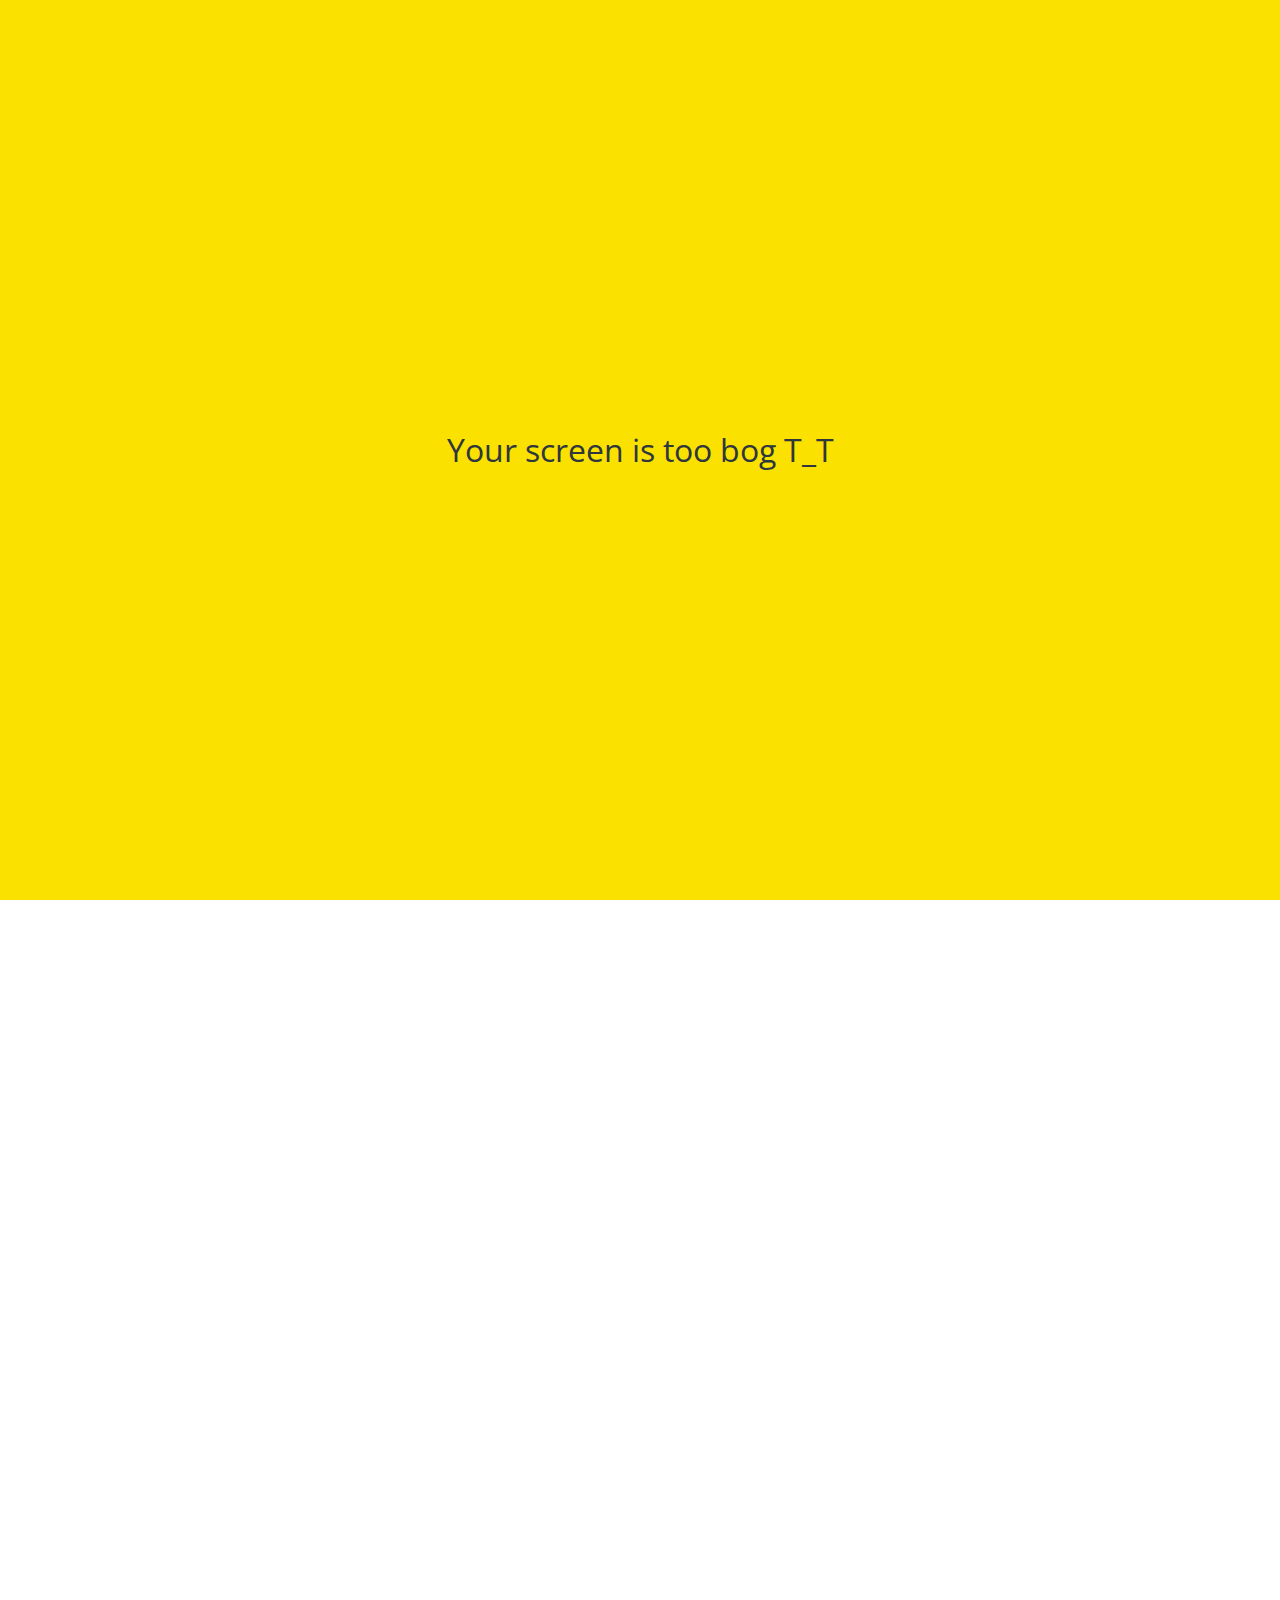
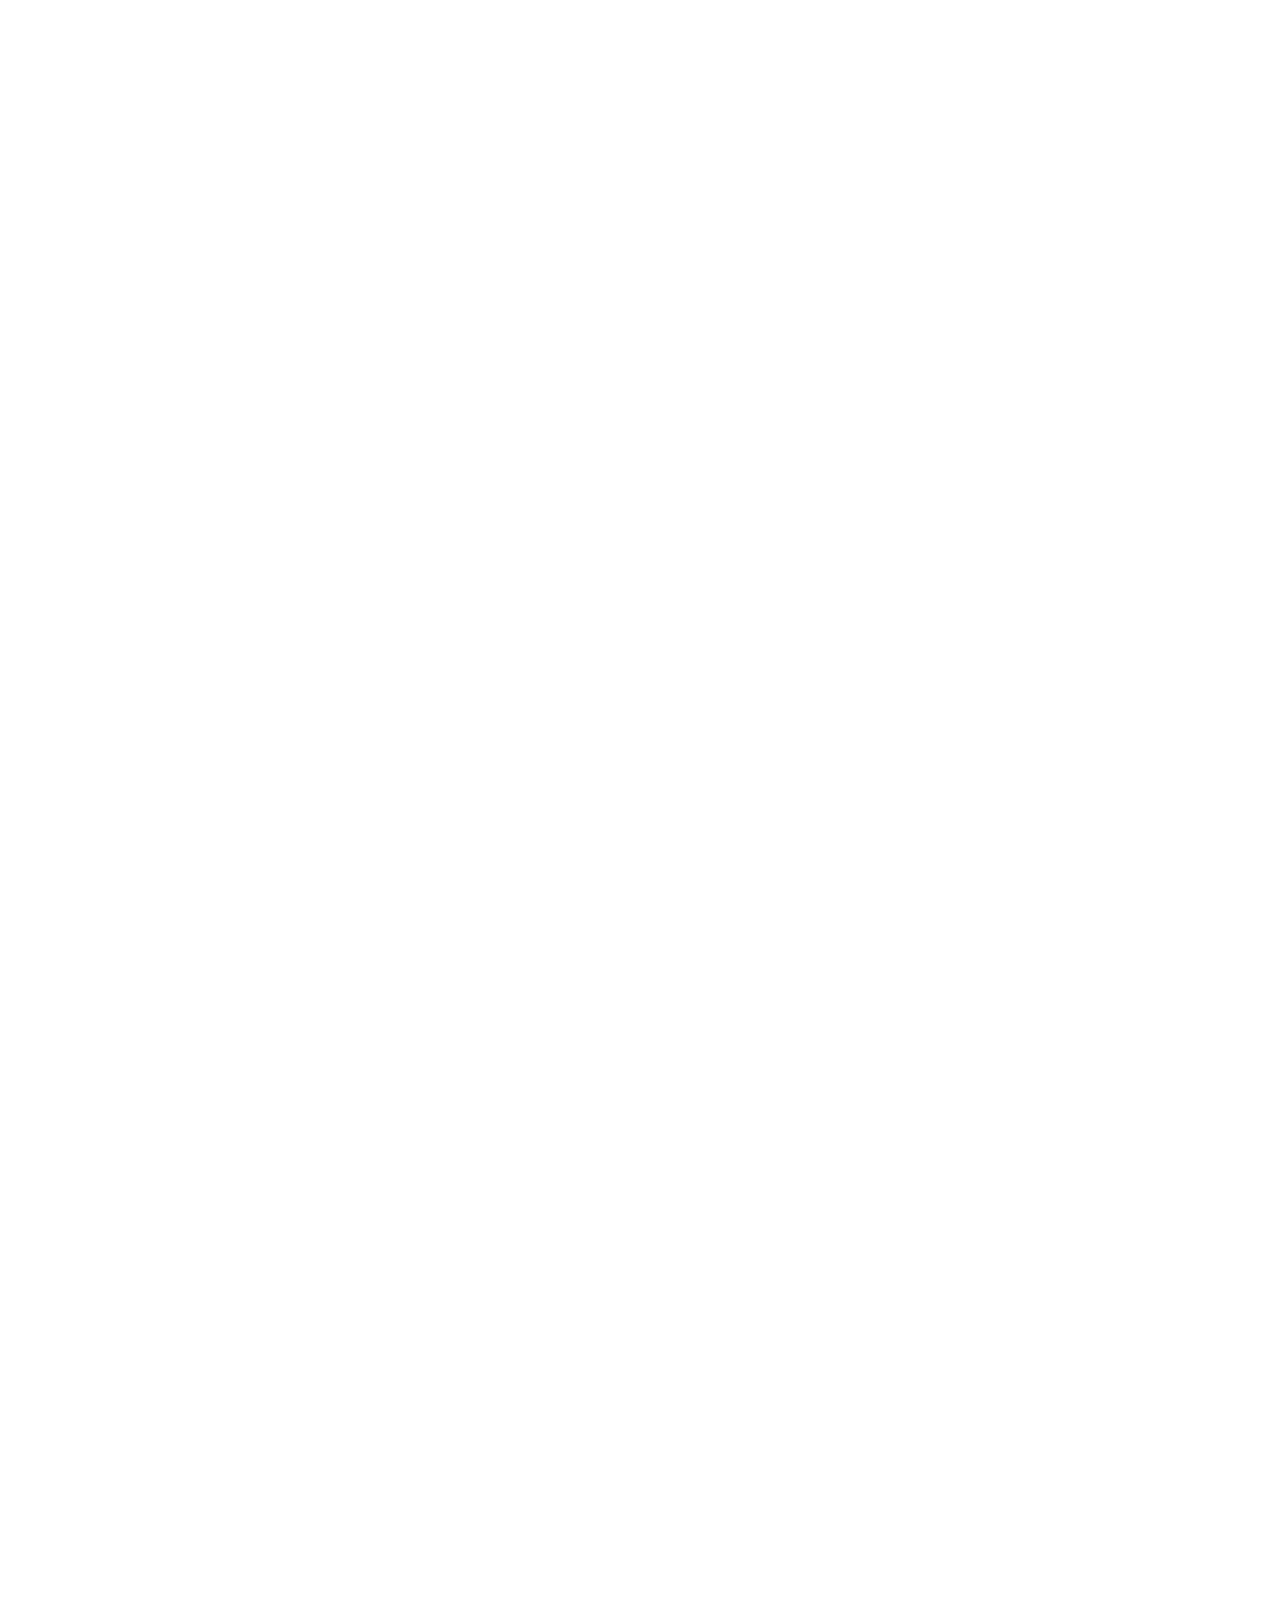
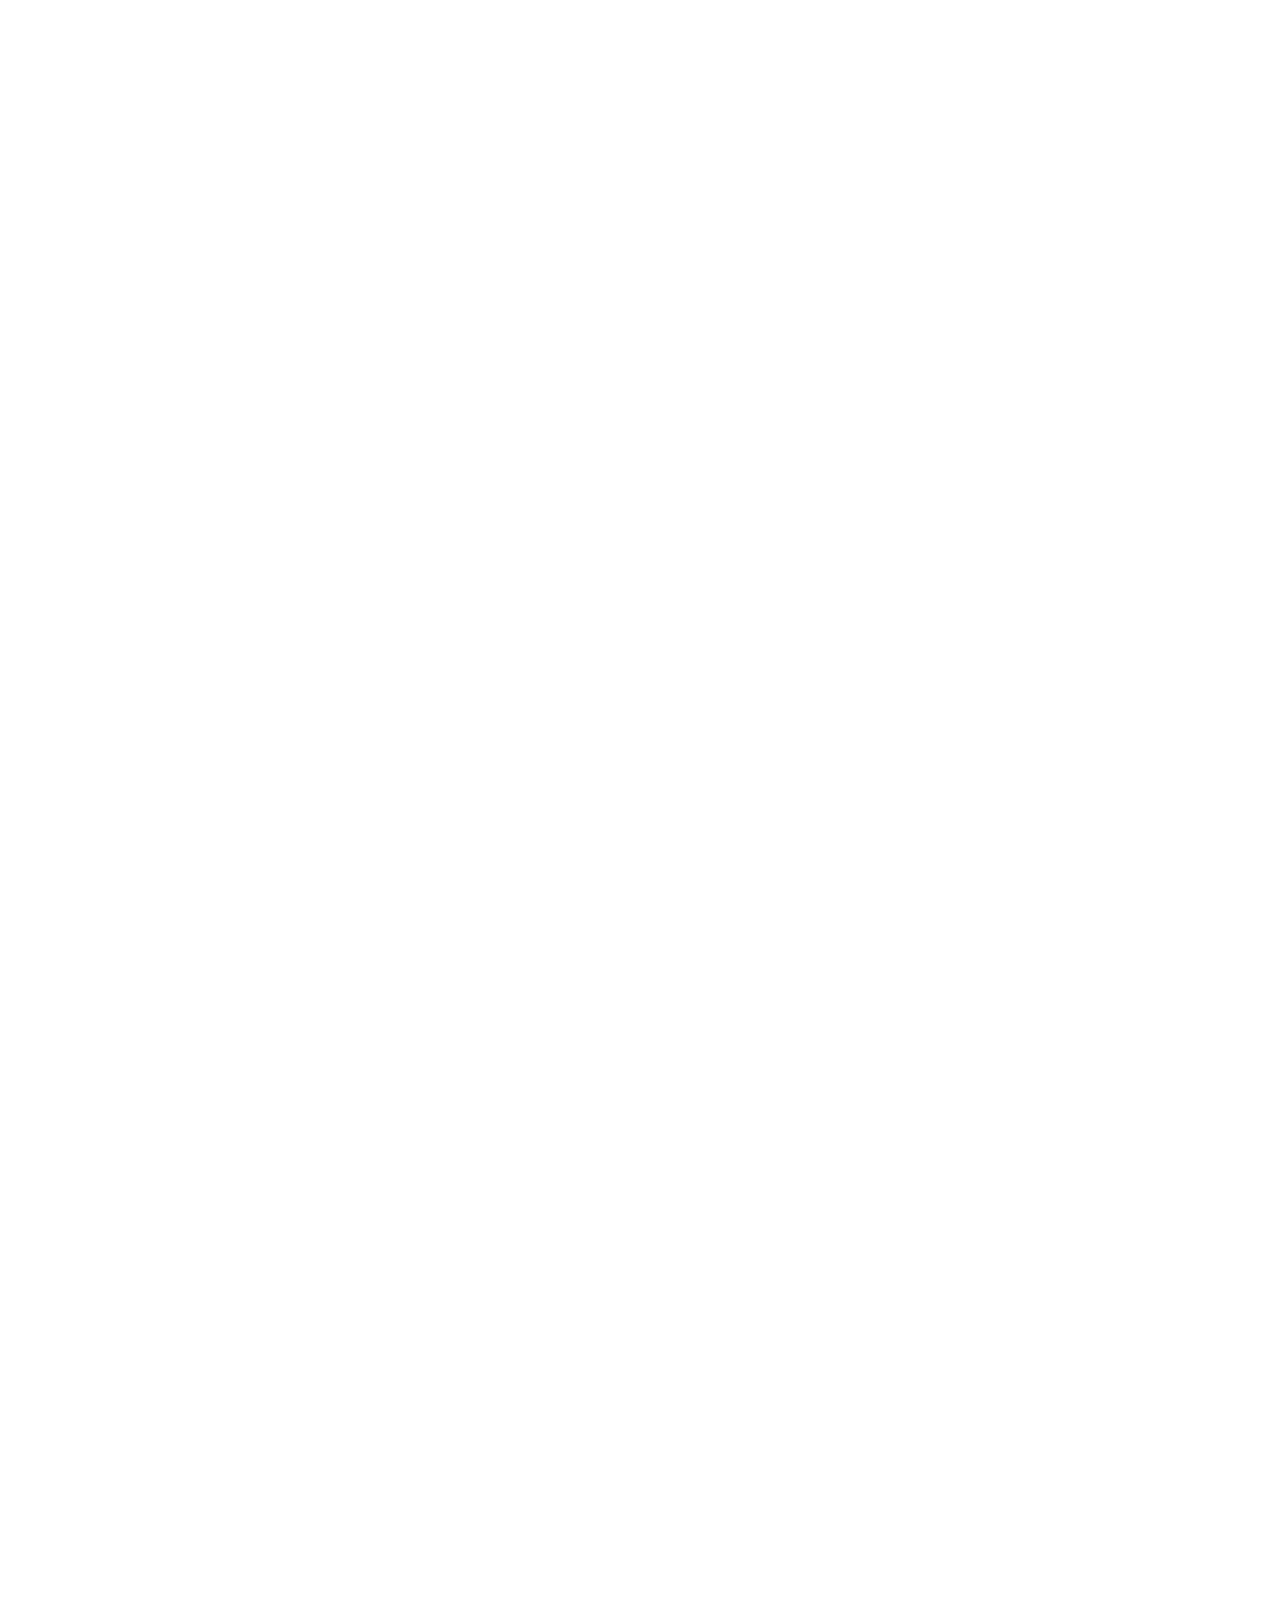
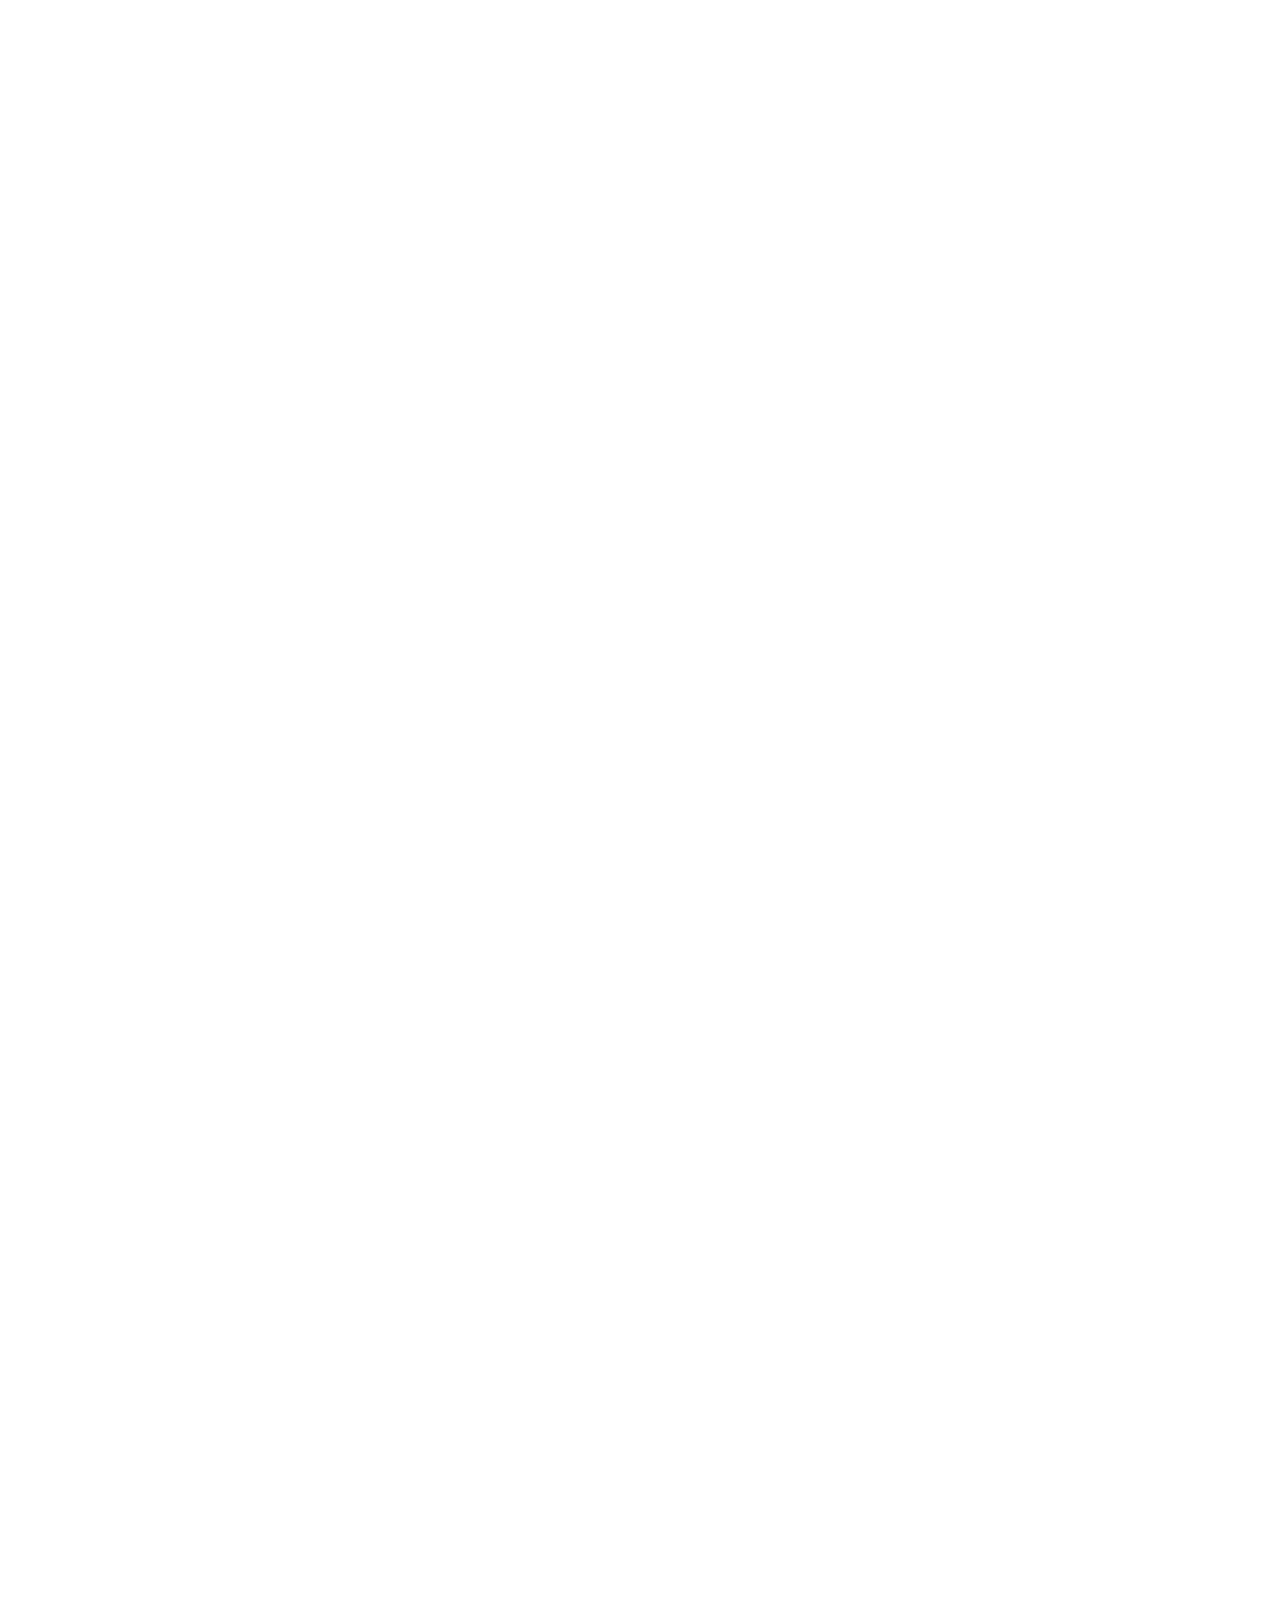
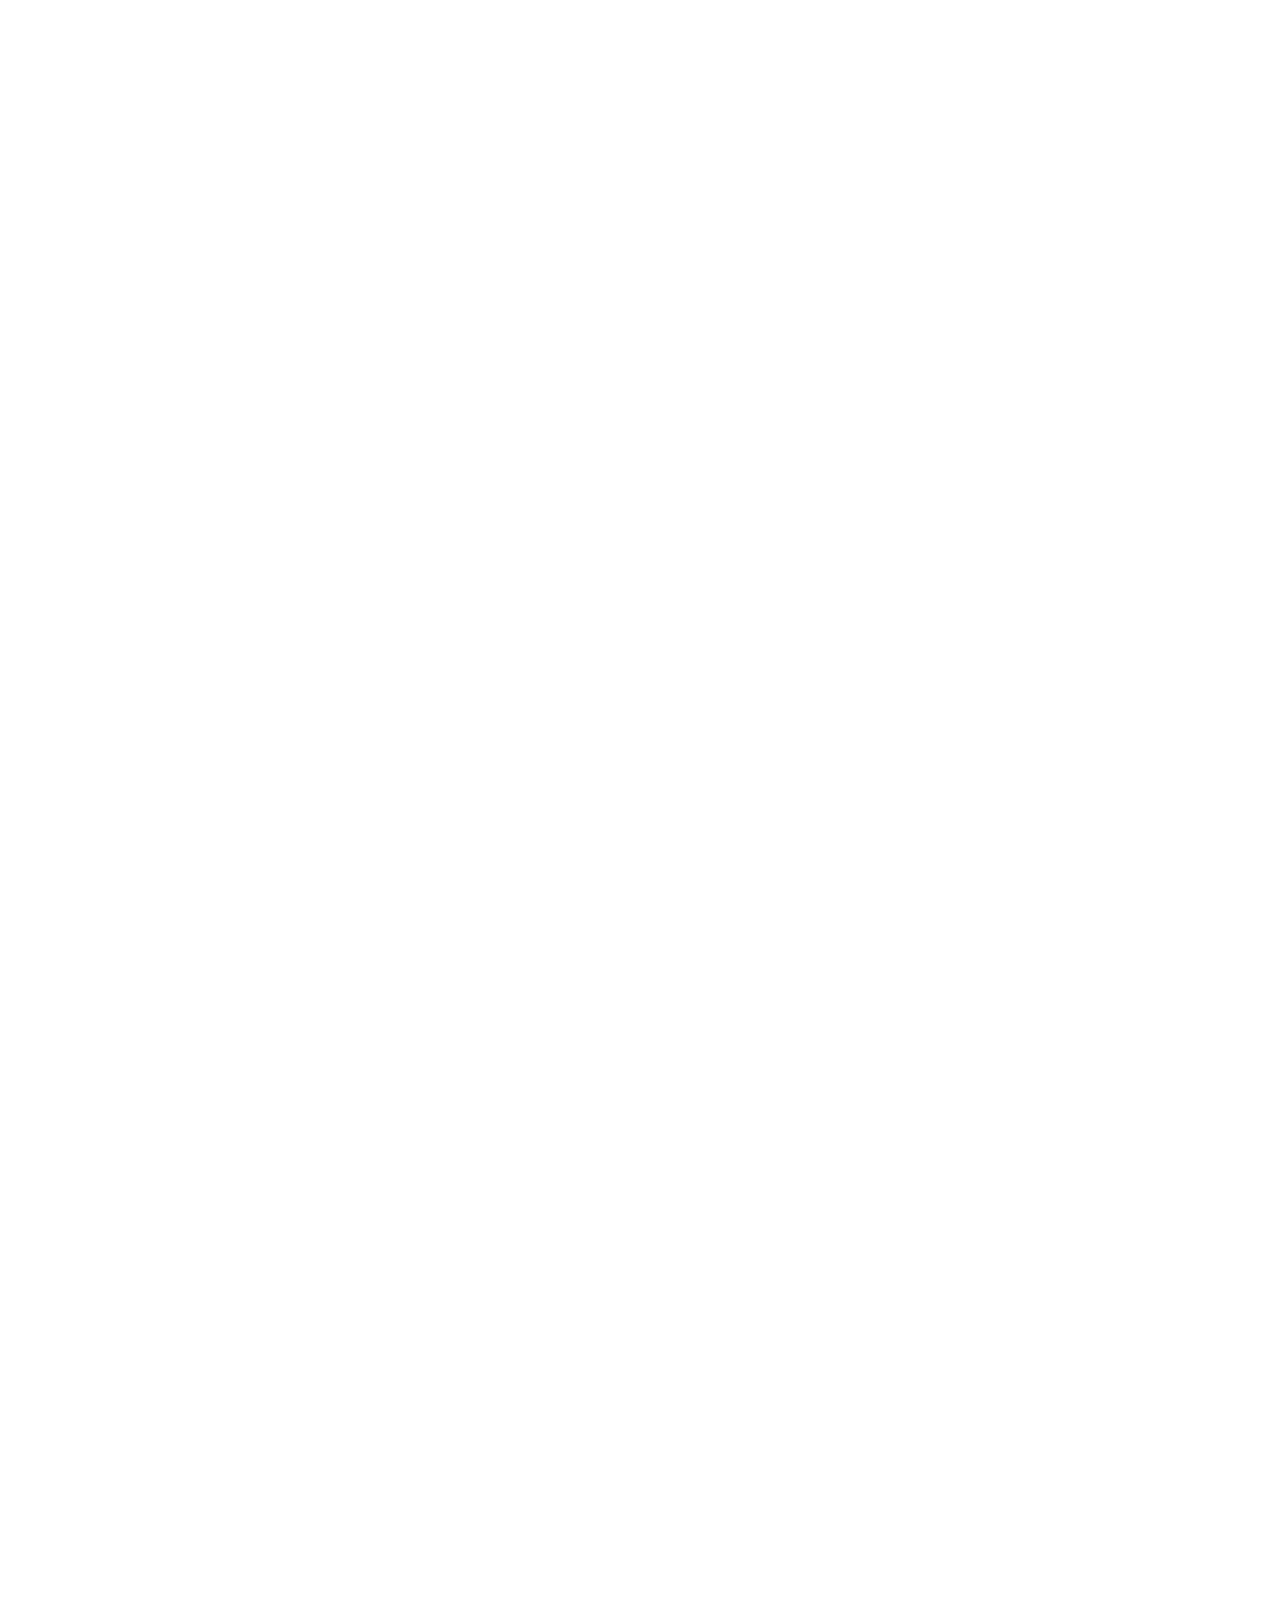
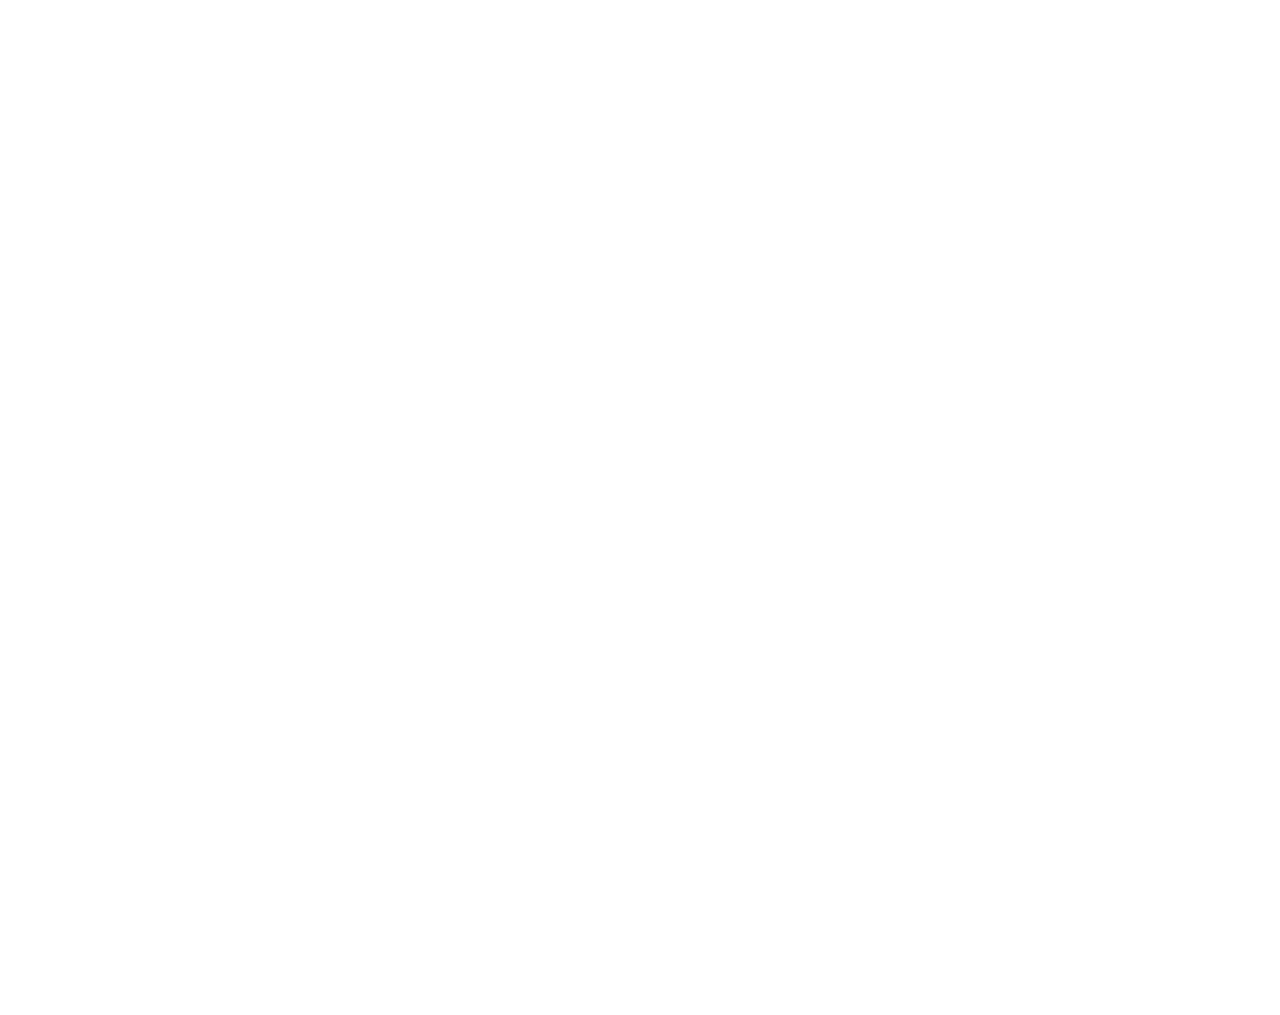
==== friends.html @ c0409671 "complete." ====
<!DOCTYPE html>
<html lang="en">
  <head>
    <link rel="stylesheet" href="css/styles.css" />
    <meta charset="UTF-8" />
    <meta name="viewport" content="width=device-width, initial-scale=1.0" />
    <title>Friends - Kokoa Clone</title>
  </head>
  <body>
    <div class="status-bar">
      <div class="status-bar__column">
        <span> No Service </span>
        <i class="fas fa-wifi"></i>
      </div>
      <div class="status-bar__column">
        <spa> 18:43 </spa>
      </div>
      <div class="status-bar__column">
        <span>110%</span>
        <i class="fas fa-battery-full fa-lg"></i>
        <i class="fas fa-bolt"></i>
      </div>
    </div>

    <header class="screen-header">
      <h1 class="screen-header__title">Friends</h1>
      <div class="screen-header__icons">
        <span><i class="fas fa-search fa-lg"></i></span>
        <span><i class="fas fa-music fa-lg"></i></span>
        <span><i class="fas fa-cog fa-lg"></i></span>
      </div>
    </header>

    <a id="friends-display-link">
      <i class="fas fa-info-circle"></i> Friends' Names Display
      <i class="fas fa-chevron-right fa-xs"></i>
    </a>

    <main class="friends__screen">
      <div class="user-component">
        <div class="user-component__column">
          <img src="https://cdn.imweb.me/upload/S20221129c3c04fdc67a8b/16bc1ba7b6049.jpg" class="user-component__avatar user-component__avatar--xl"/>
          <div class="user-component__text">
            <h4 class="user-component__title">Byo</h4>
            <!--<h6 class="user-component__subtitle">this text whatever</h6> -->
          </div>
        </div>
        <div class="user-component__column"></div>
      </div>
      <div class="friends-screen__channel">
        <div class="friends-screen__channel-header">
          <span>Channel</span>
          <i class="fas fa-chevron-up fa-xs"></i>
        </div>
        <div class="user-component">
          <div class="user-component__column">
            <img src="https://cdn.imweb.me/upload/S20221129c3c04fdc67a8b/16bc1ba7b6049.jpg" class="user-component__avatar user-component__avatar--sm"/>
            <div class="user-component__text">
              <h4 class="user-component__title user-component__title--not-bold">Channel</h4>
            </div>
          </div>
          <div class="user-component__column">
            <div>
              <span>2</span>
              <i class="fas fa-chevron-right fa-xs"></i>
            </div>
          </div>
        </div>
      </div>
    </main>

    <nav class="nav">
      <ul class="nav__list">
          <li class="nav__btn"><a class="nav__link" href="friends.html"><i class="fas fa-user fa-2x"></i></a></li>
          <li class="nav__btn"><a class="nav__link" href="chats.html">
            <span class="nav__notification badge">1</span>
            <i class="far fa-comment fa-2x"></i></a></li>
          <li class="nav__btn"><a class="nav__link" href="find.html"><i class="fas fa-search fa-2x"></i></a></li>
          <li class="nav__btn"><a class="nav__link" href="more.html">
            <span class="nav__dot"></span>
            <i class="fas fa-ellipsis-h fa-2x"></i></a></li>
      </ul>
  </nav>
  <div id="splash-screen">
    <i class="fas fa-comment"></i>
  </div>

  <div id="no-mobile">
    <span>Your screen is too bog T_T</span>
  </div>

    <script
      class="welcome-header__title"
      src="https://kit.fontawesome.com/6478f529f2.js"
      crossorigin="anonymous"></script>
  </body>
</html>
---- css/styles.css ----
@import "reset.css";
@import url("https://fonts.googleapis.com/css2?family=Open+Sans:wght@400;600&display=swap");
@import "variable.css";
/* Components */
@import "components/status-bar.css";
@import "components/nav-bar.css";
@import "components/screen_header.css";
@import "components/user-component.css";
@import "components/badge.css";
@import "components/point.css";
@import "components/icon-raw.css";
@import "components/alt_screen_header.css";
@import "components/no-mobile.css";
/* Screens */
@import "screens/login.css";
@import "screens/friends.css";
@import "screens/find.css";
@import "screens/more.css";
@import "screens/settings.css";
@import "screens/chats.css";

body {
  color: #2e363e;
  font-family: "Open Sans", sans-serif;
  height: 1000vh;
}

.main-screen {
  padding: 0px var(--horizontal-space);
}
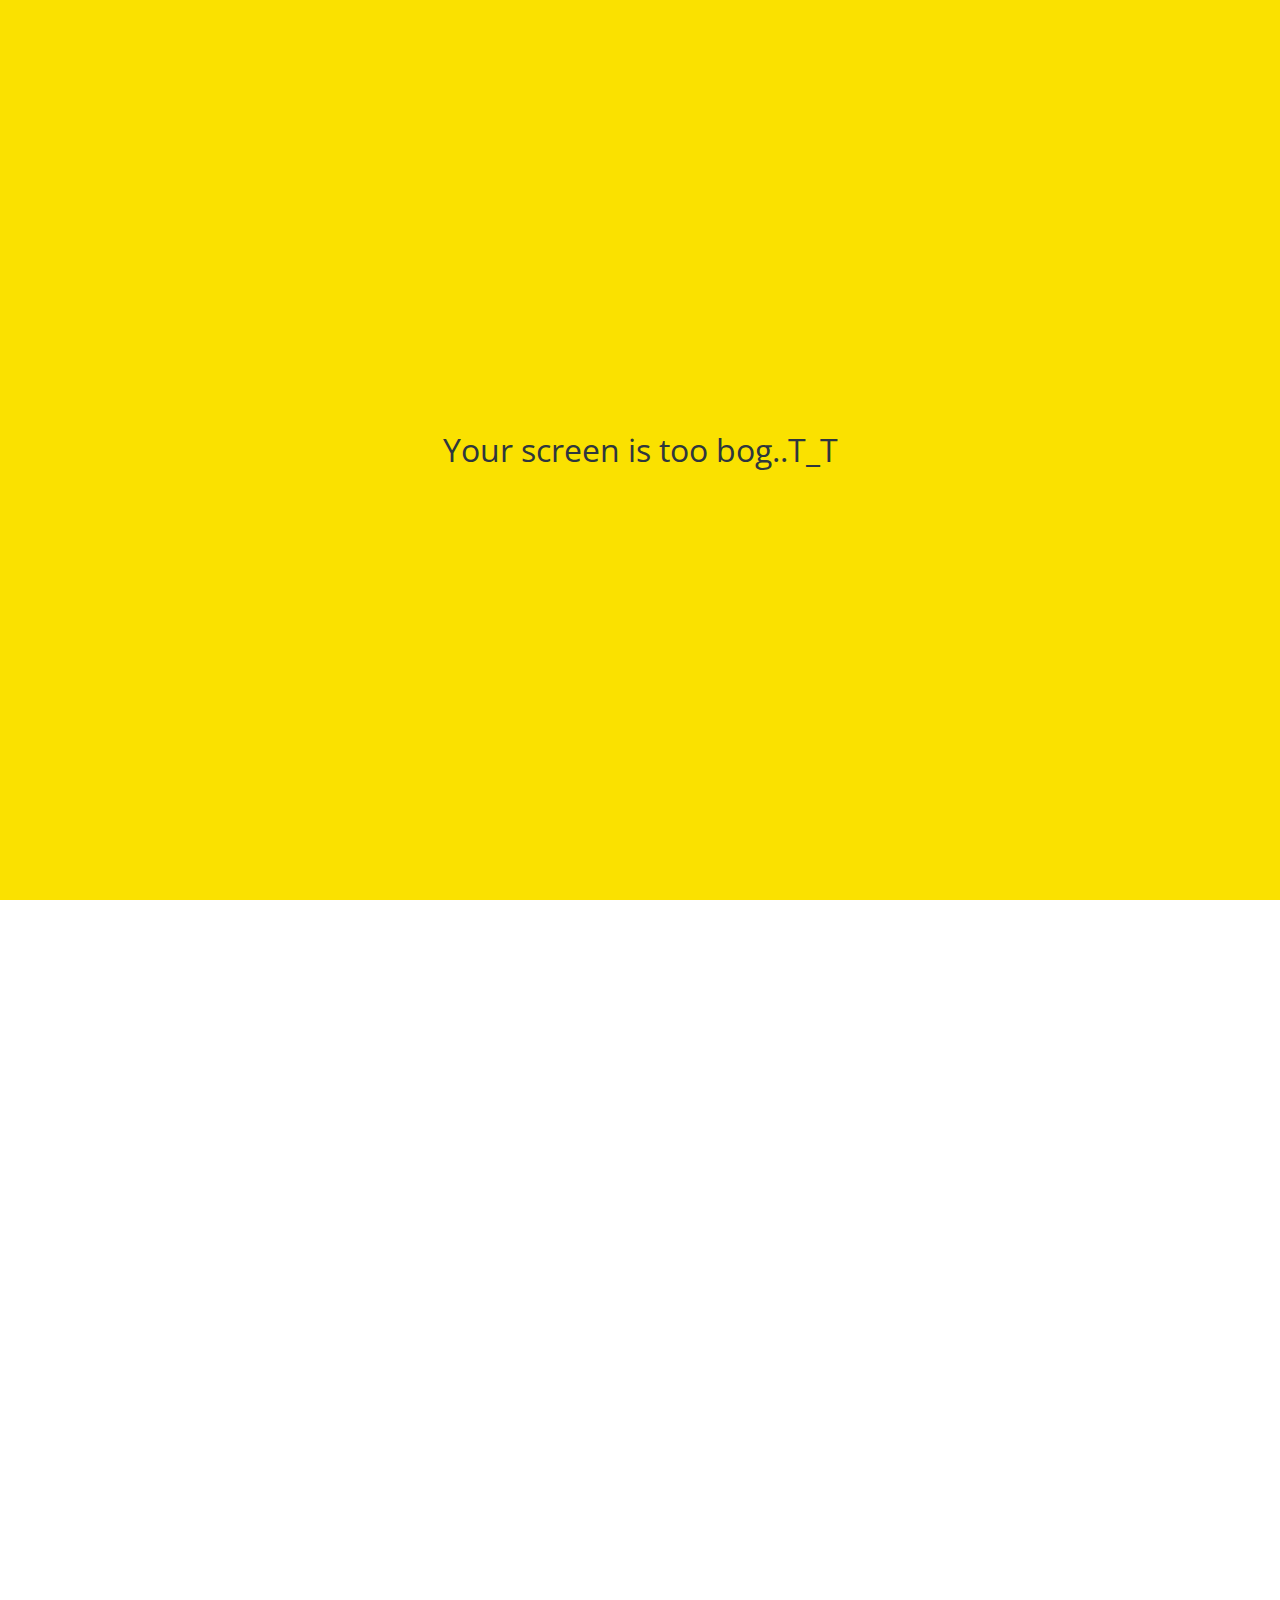
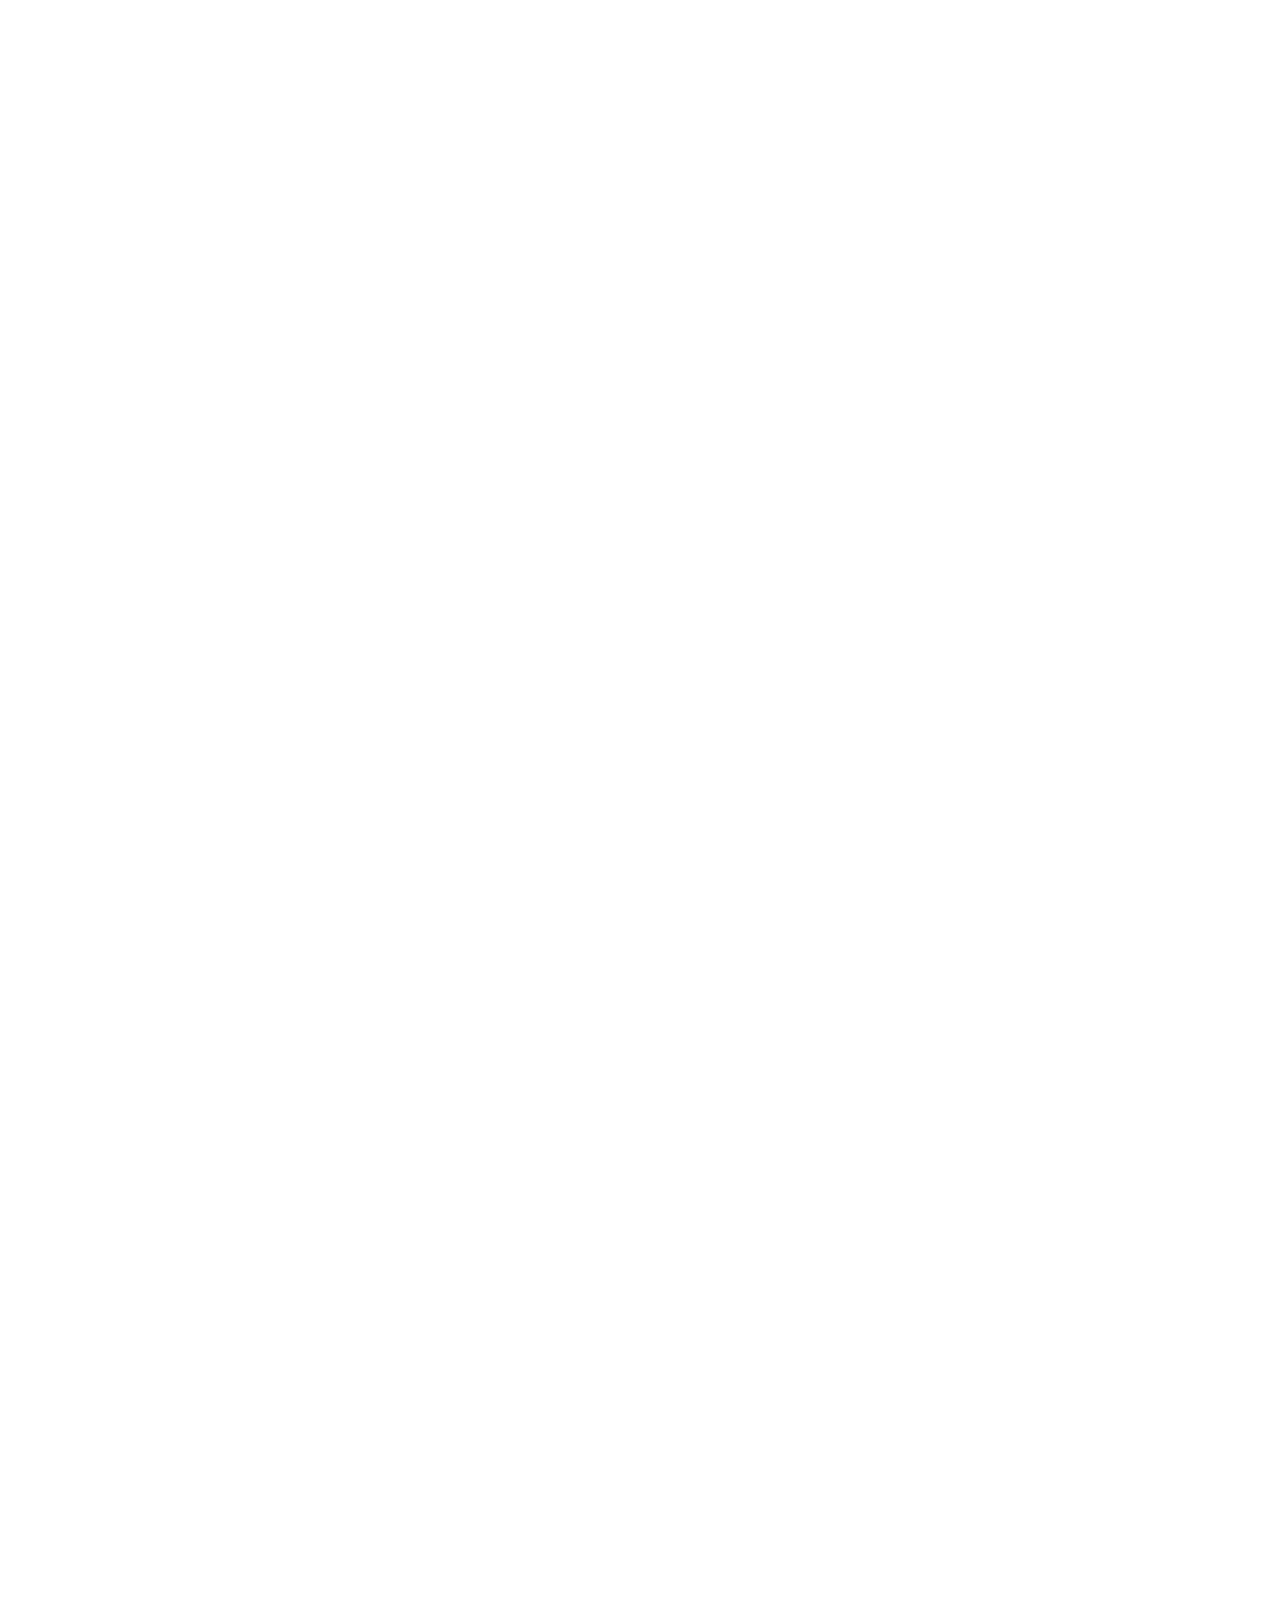
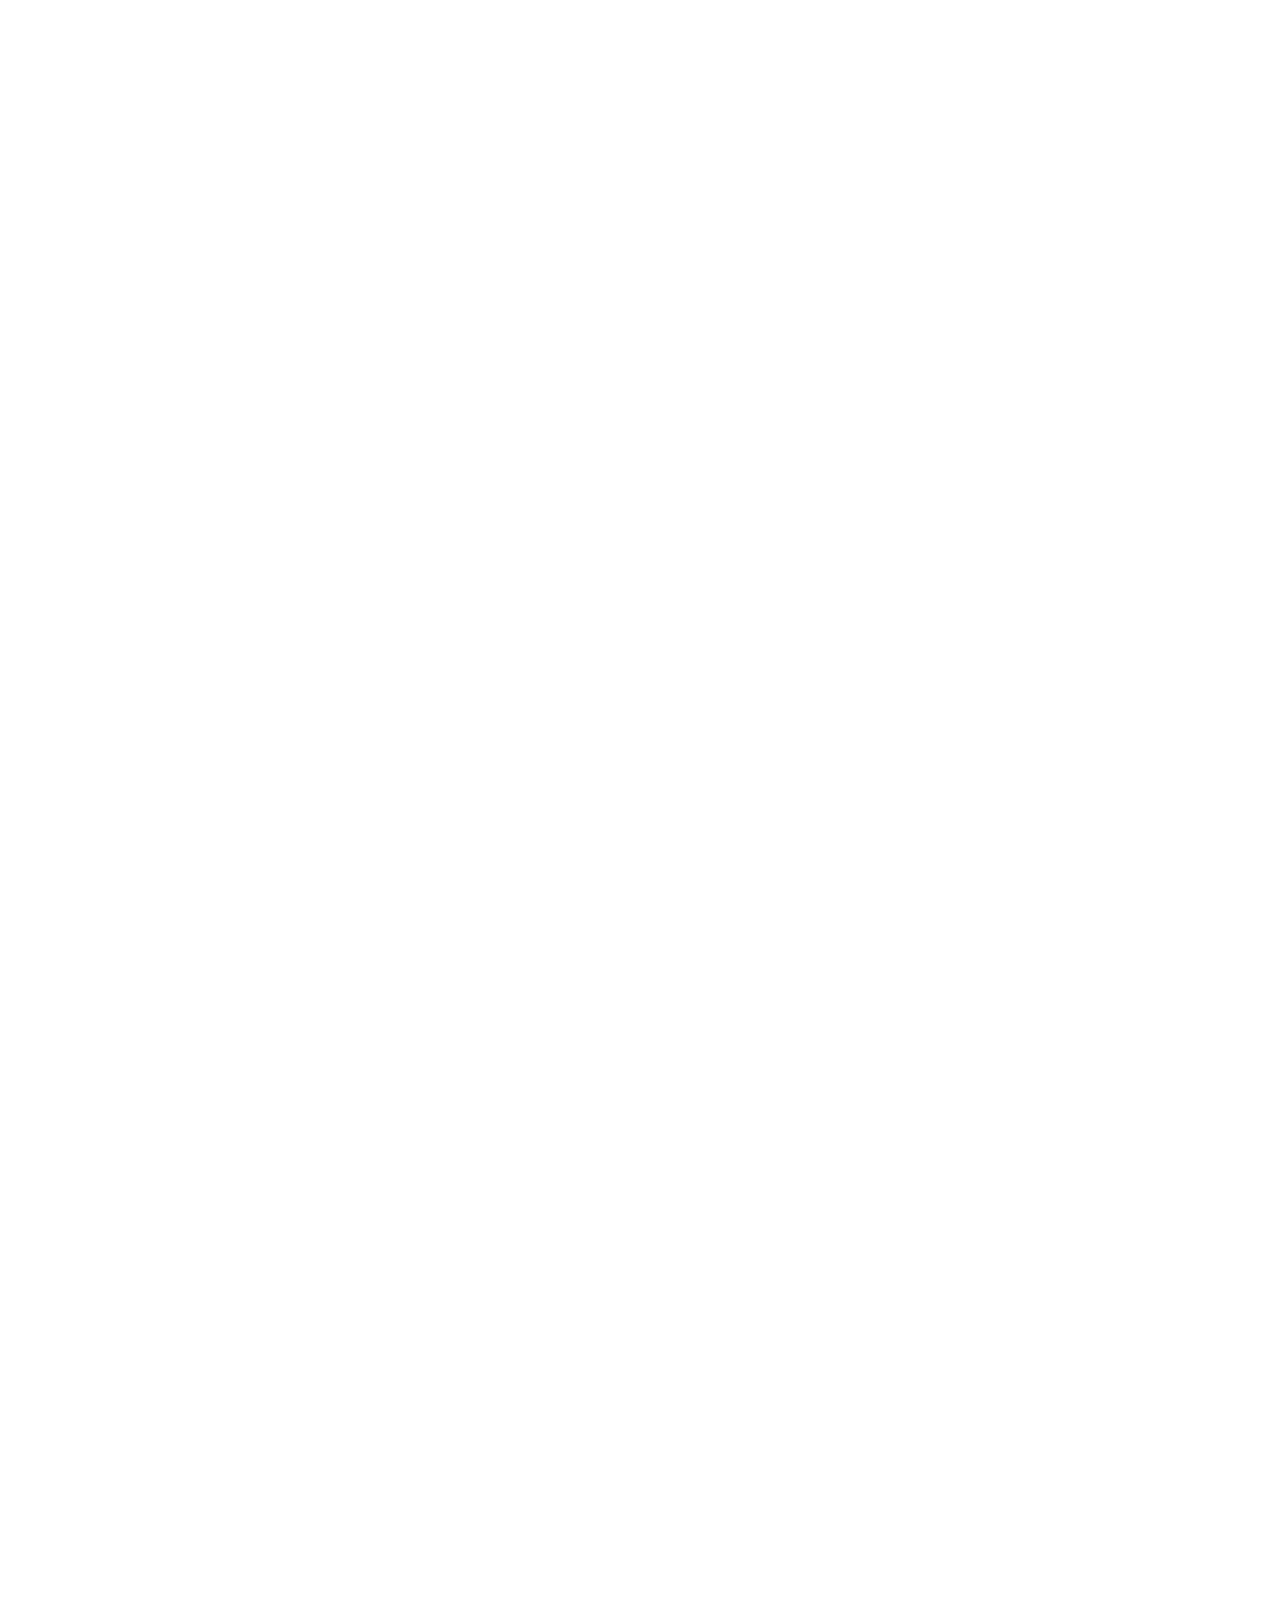
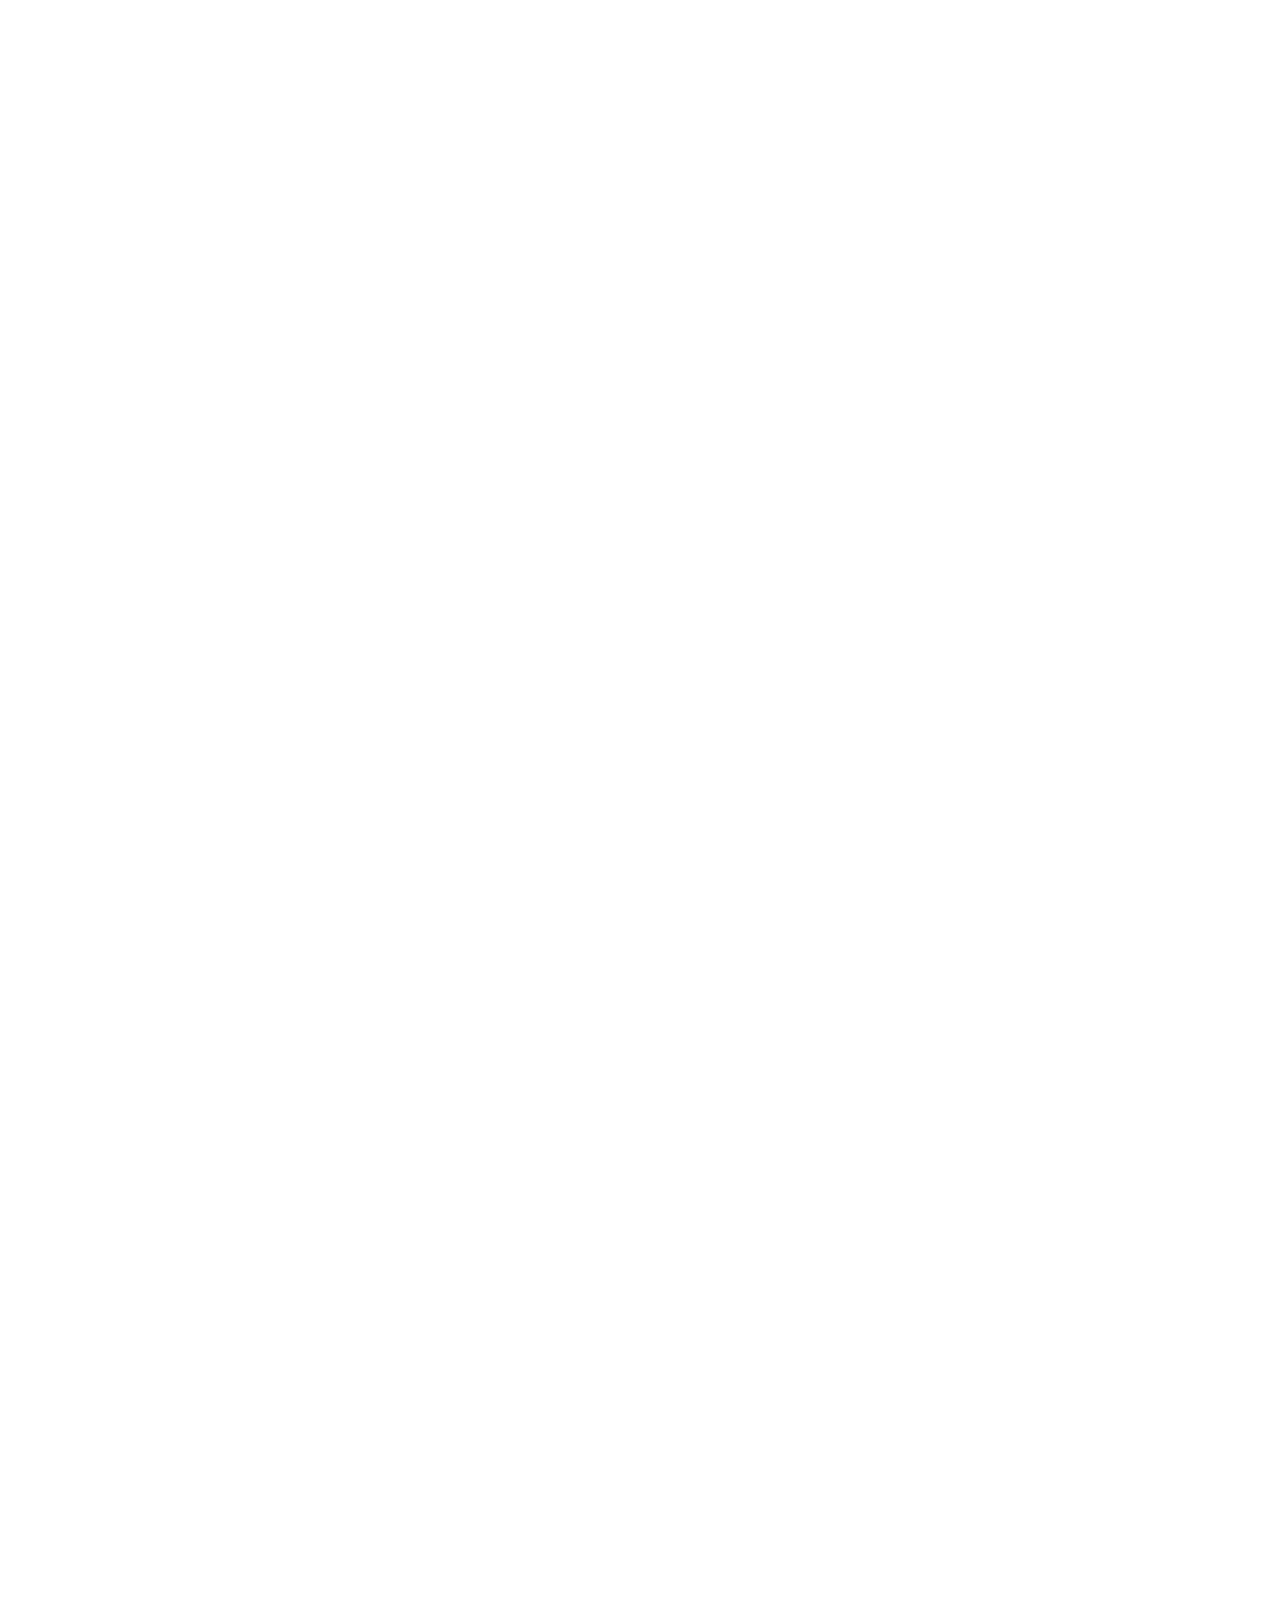
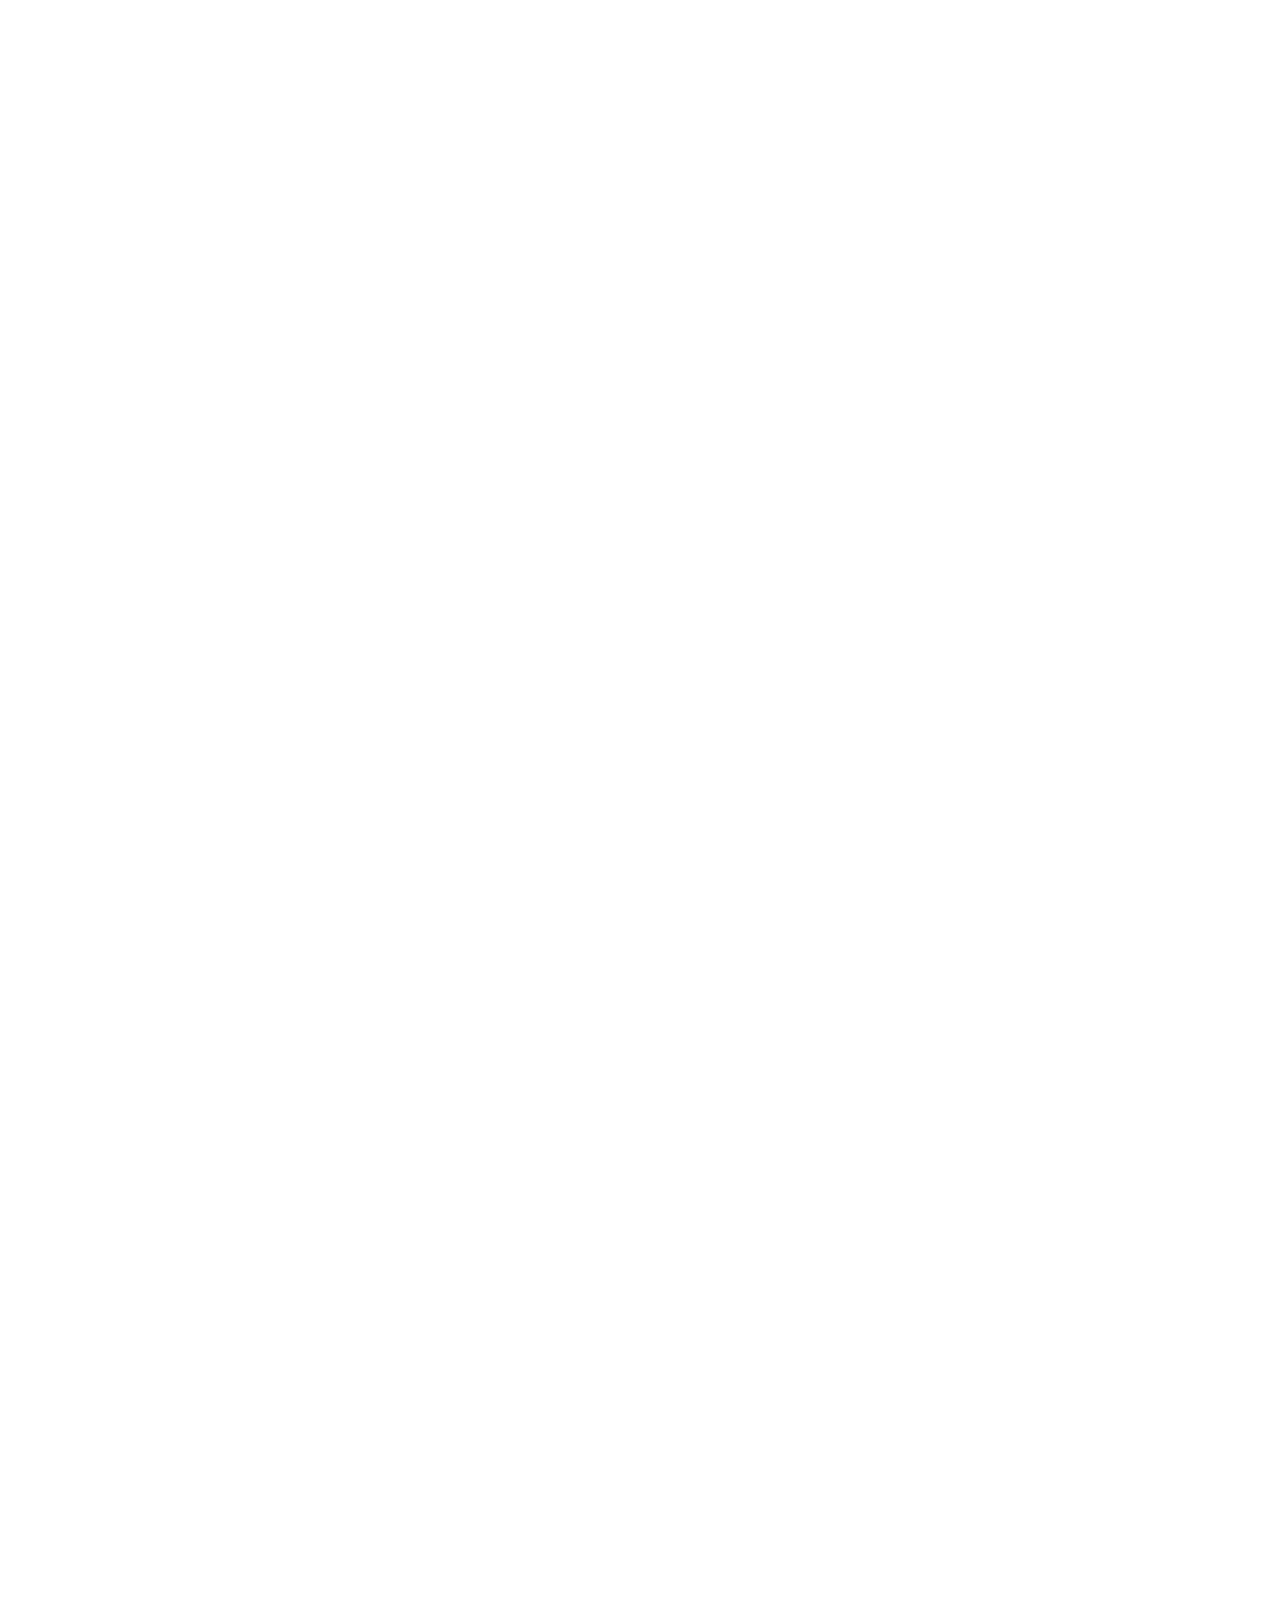
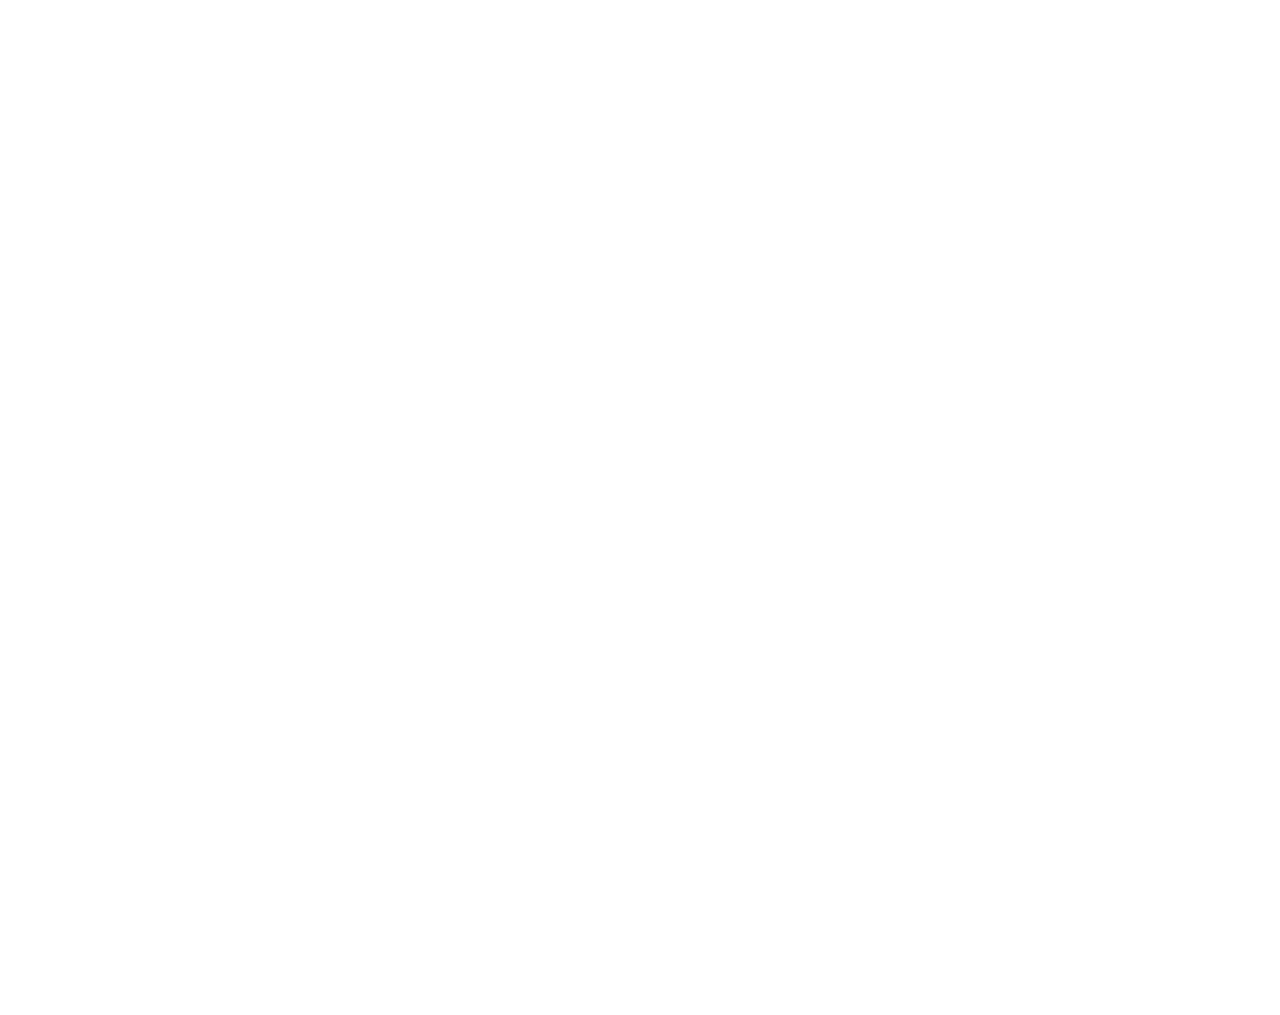
==== commit d269b8f8: "...T_T" ====
--- a/friends.html
+++ b/friends.html
@@ -86,7 +86,7 @@
   </div>
 
   <div id="no-mobile">
-    <span>Your screen is too bog T_T</span>
+    <span>Your screen is too bog..T_T</span>
   </div>
 
     <script
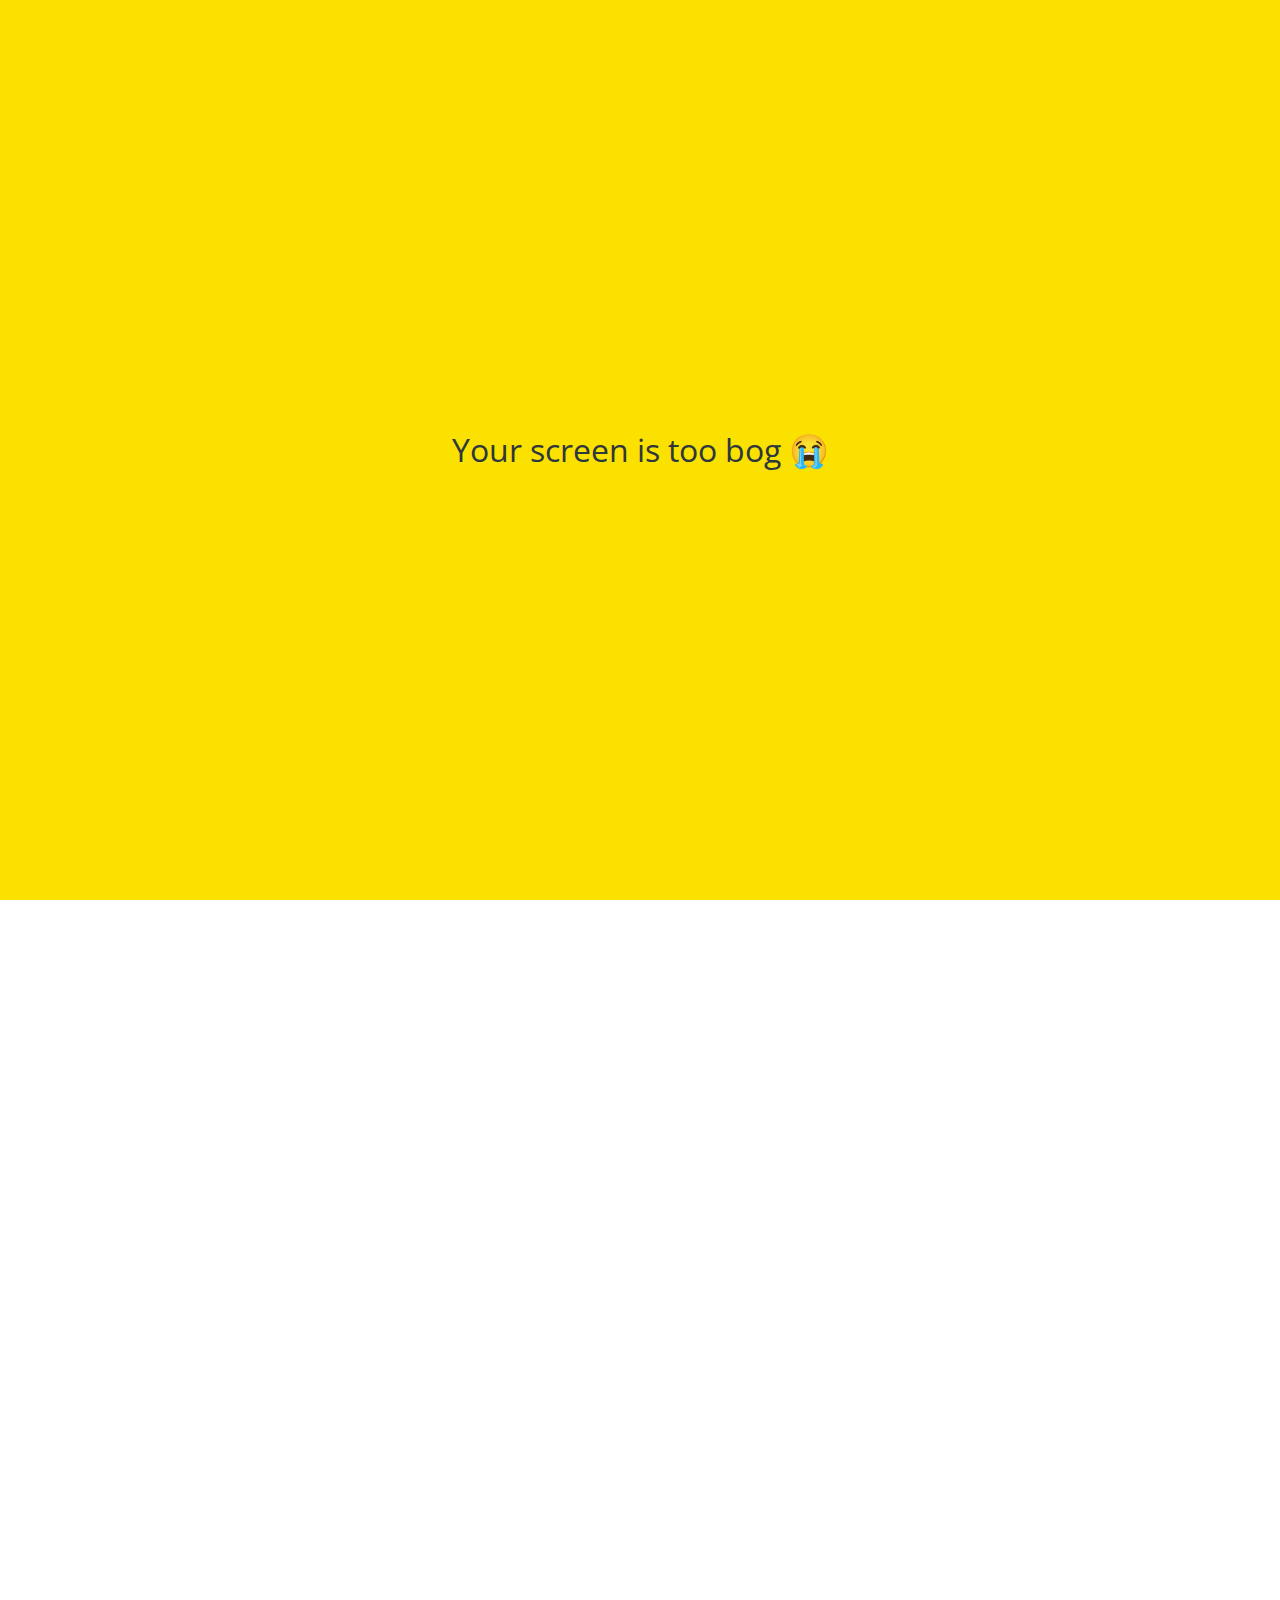
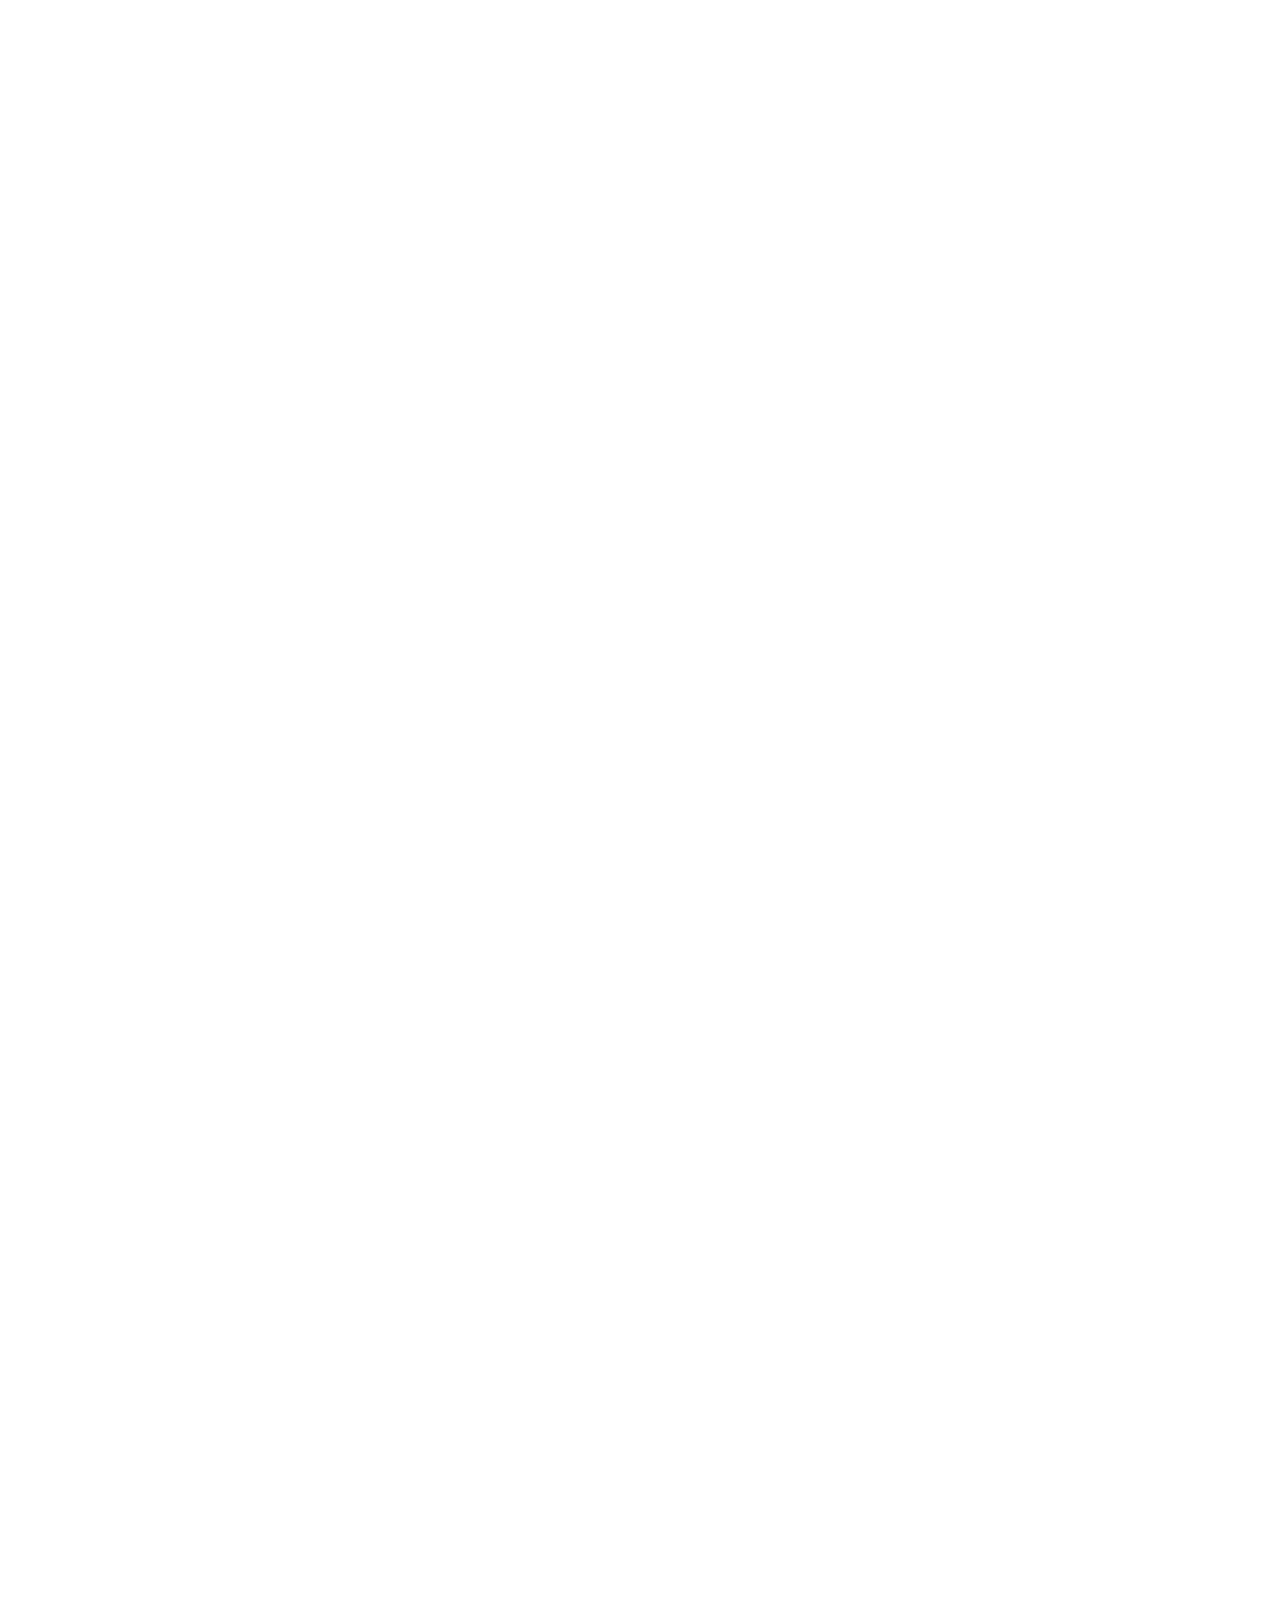
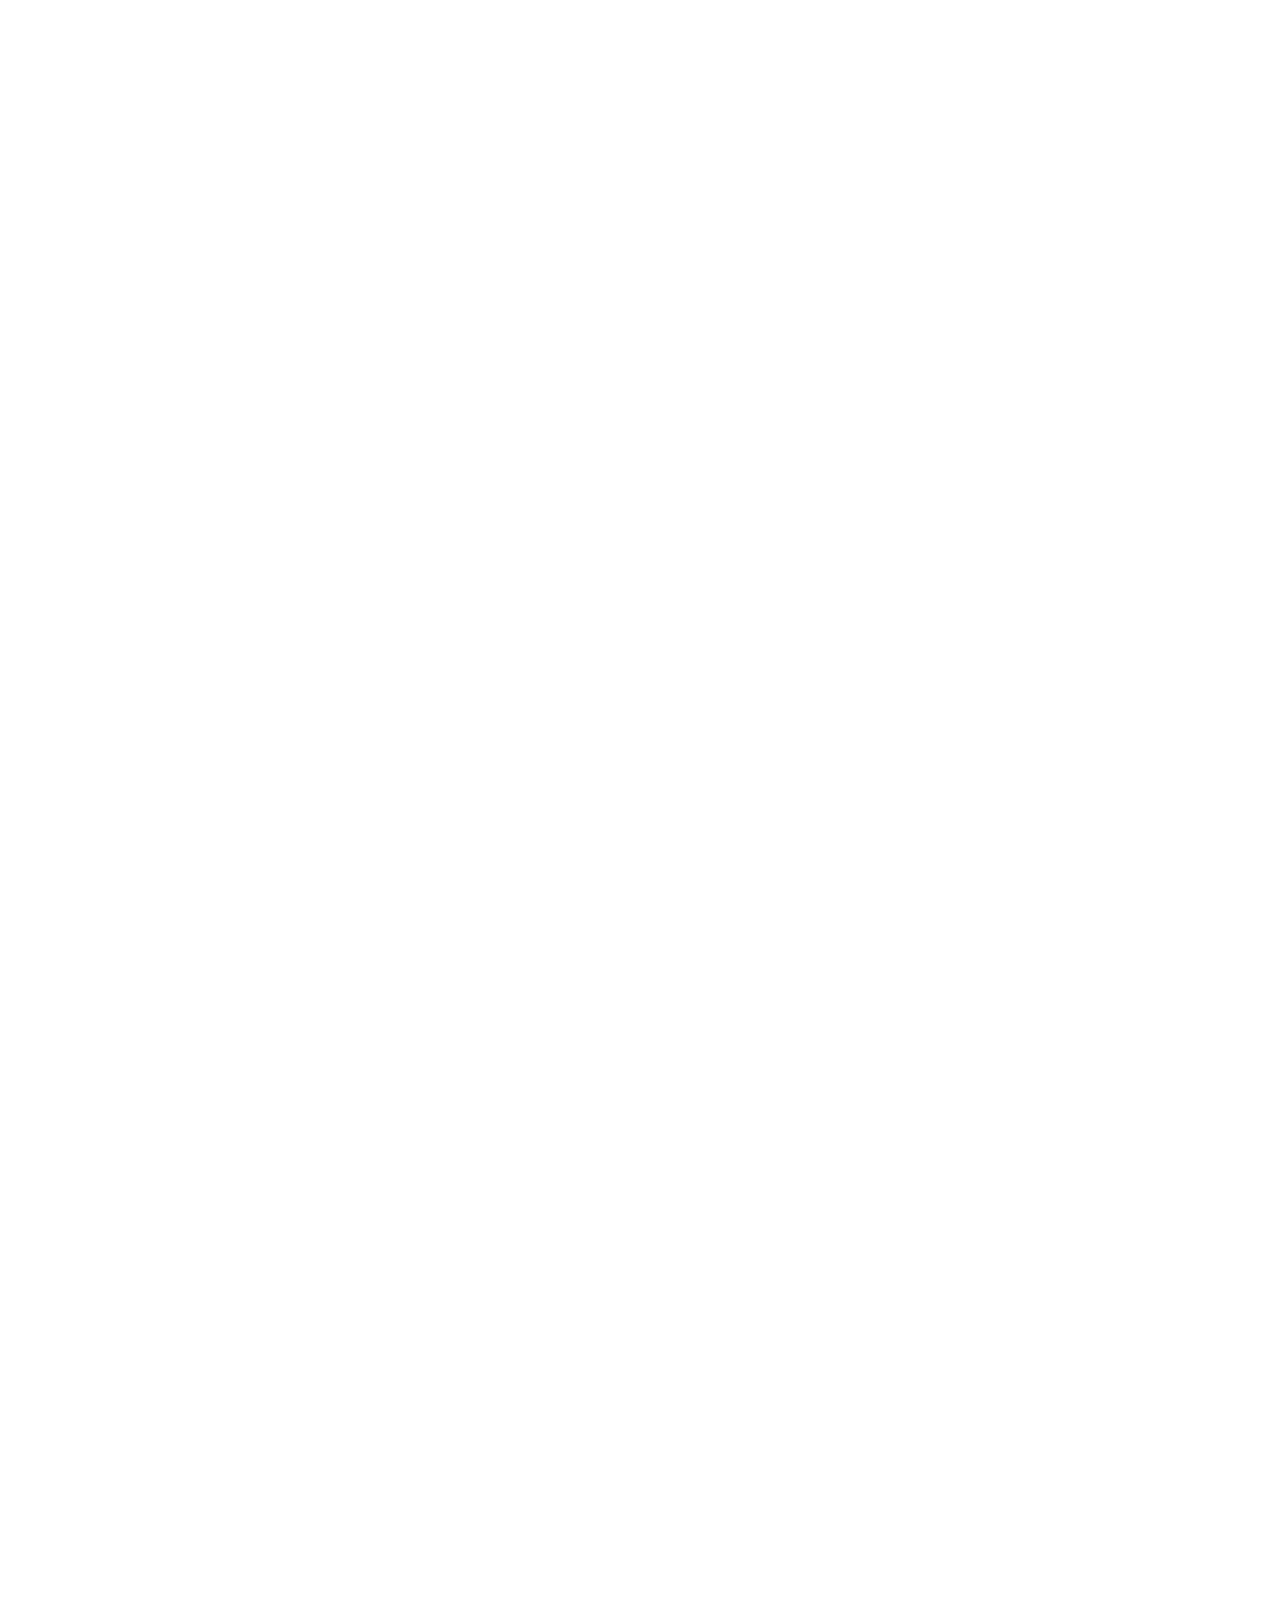
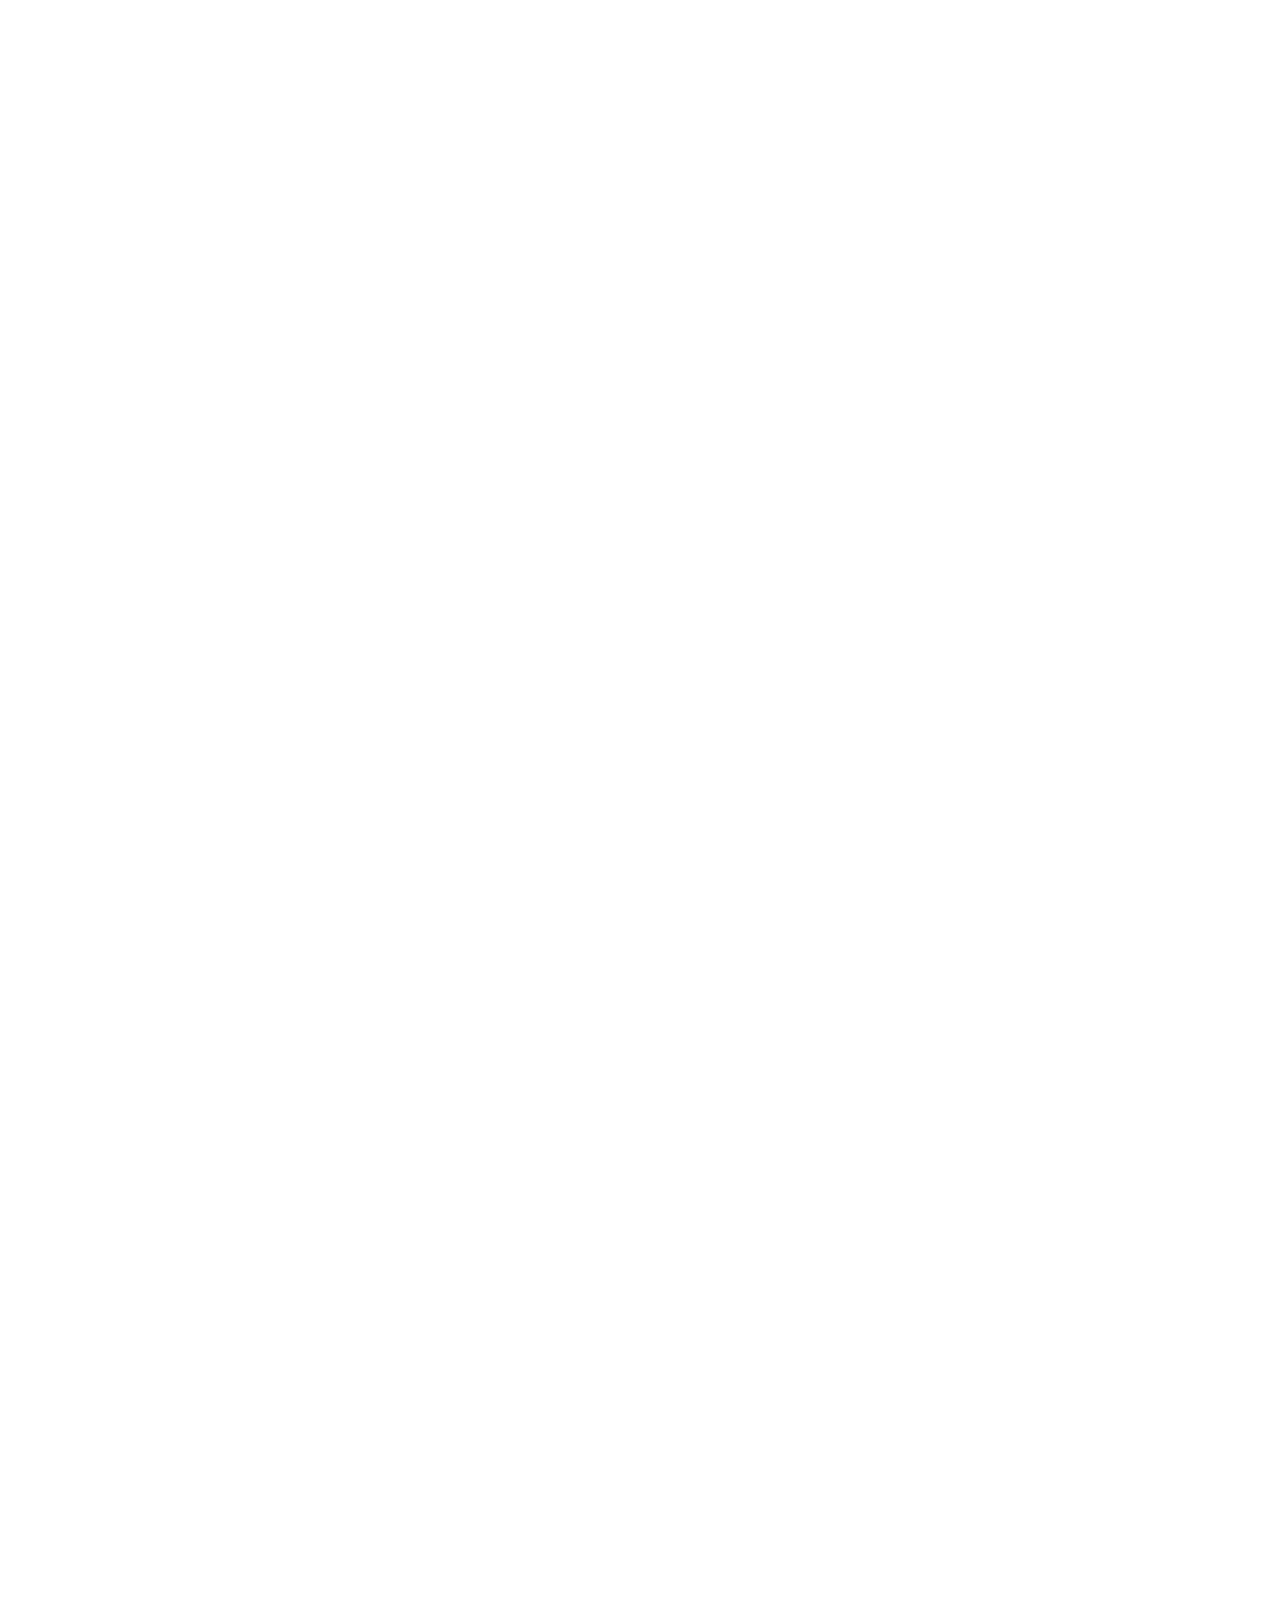
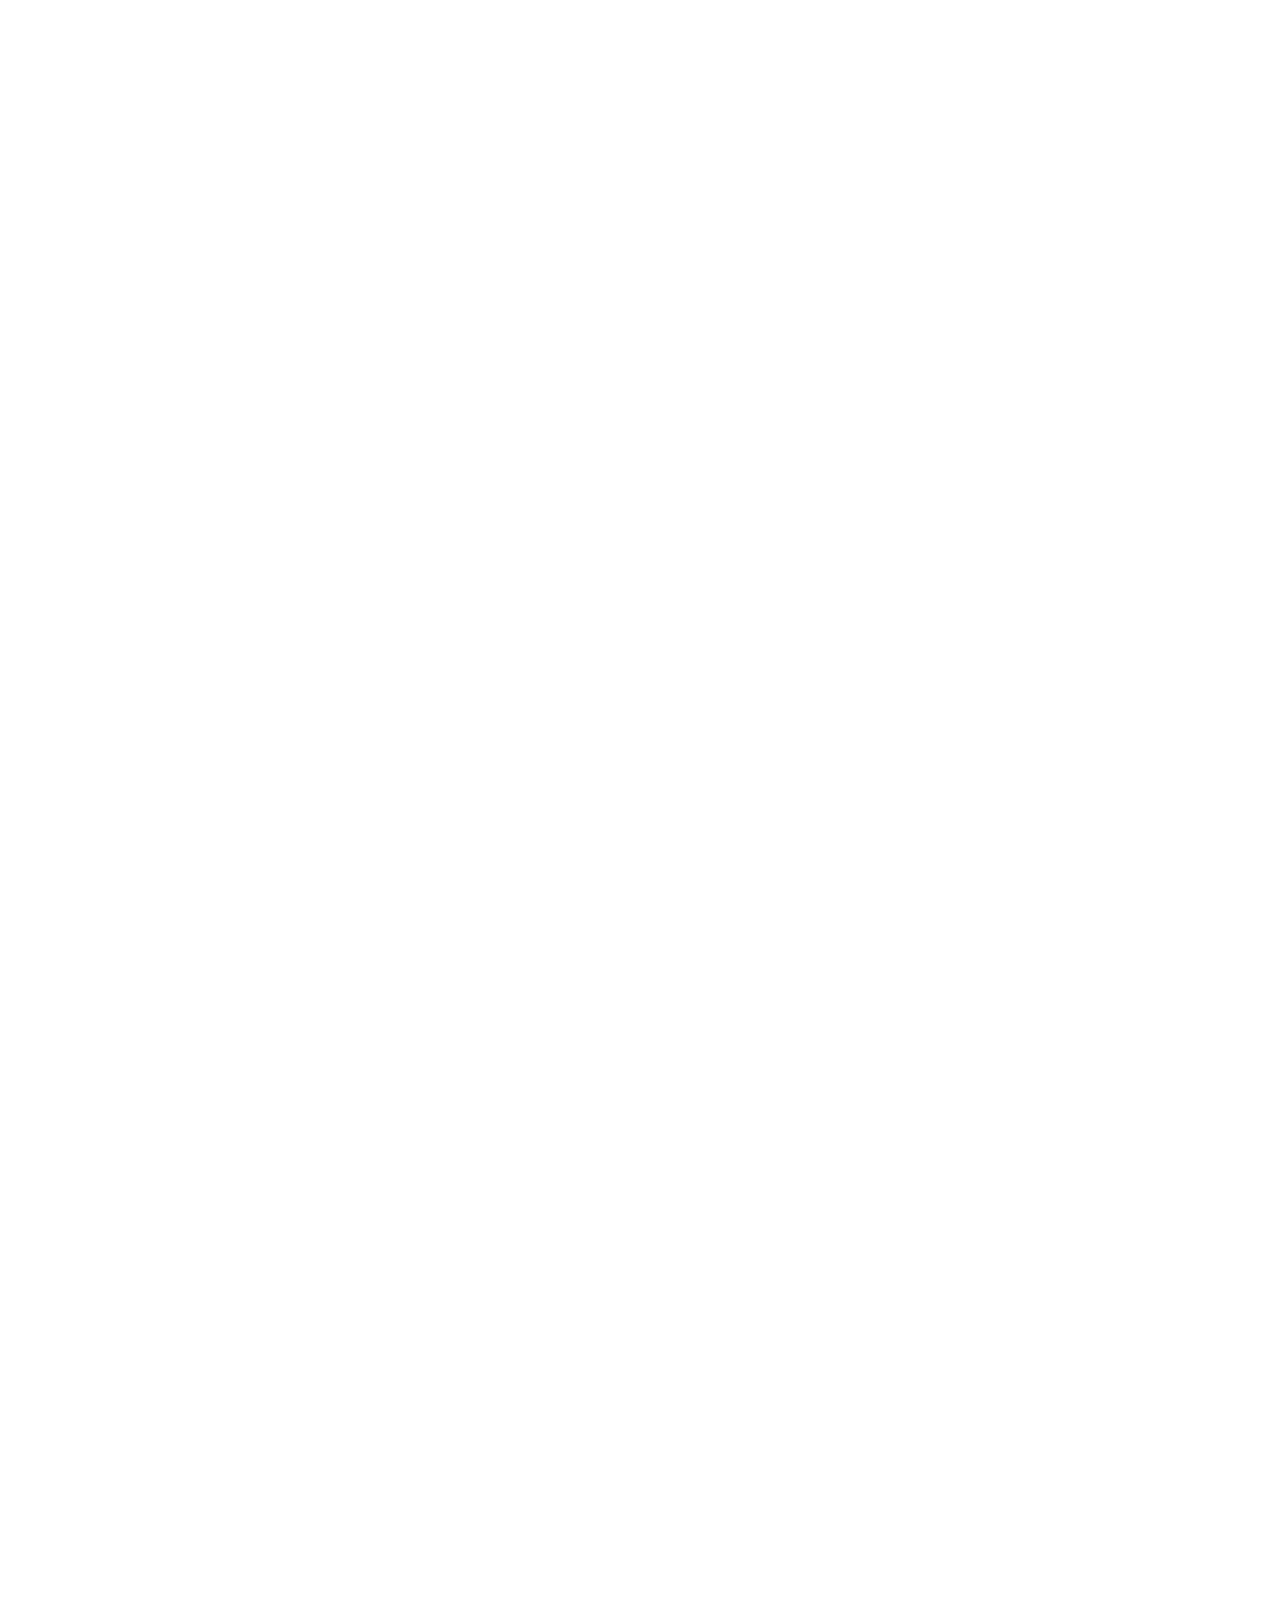
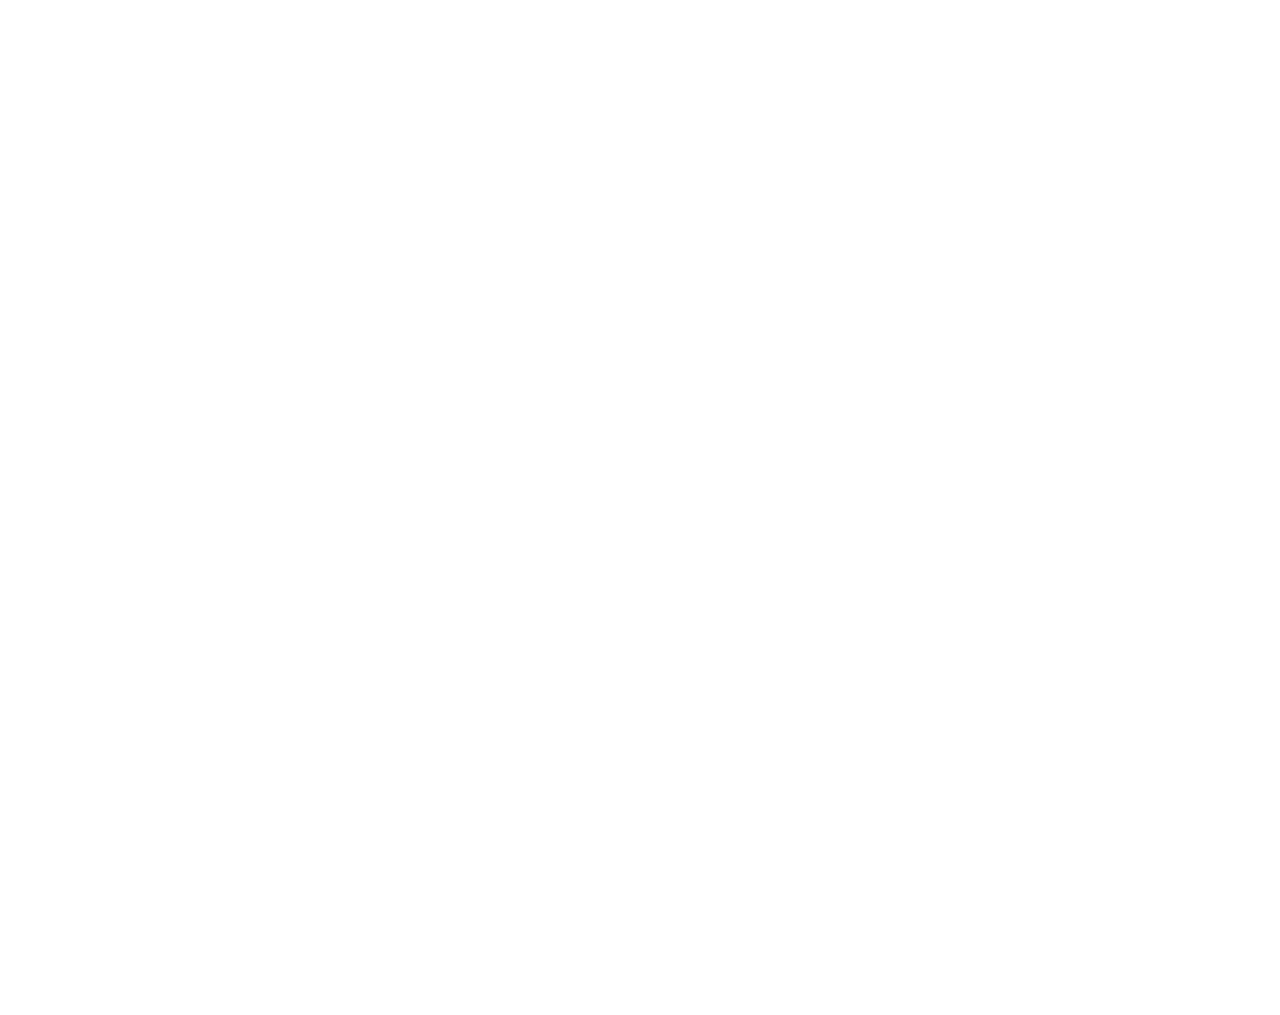
==== commit 6465805b: "😭" ====
--- a/friends.html
+++ b/friends.html
@@ -86,7 +86,7 @@
   </div>
 
   <div id="no-mobile">
-    <span>Your screen is too bog..T_T</span>
+    <span>Your screen is too bog 😭</span>
   </div>
 
     <script
